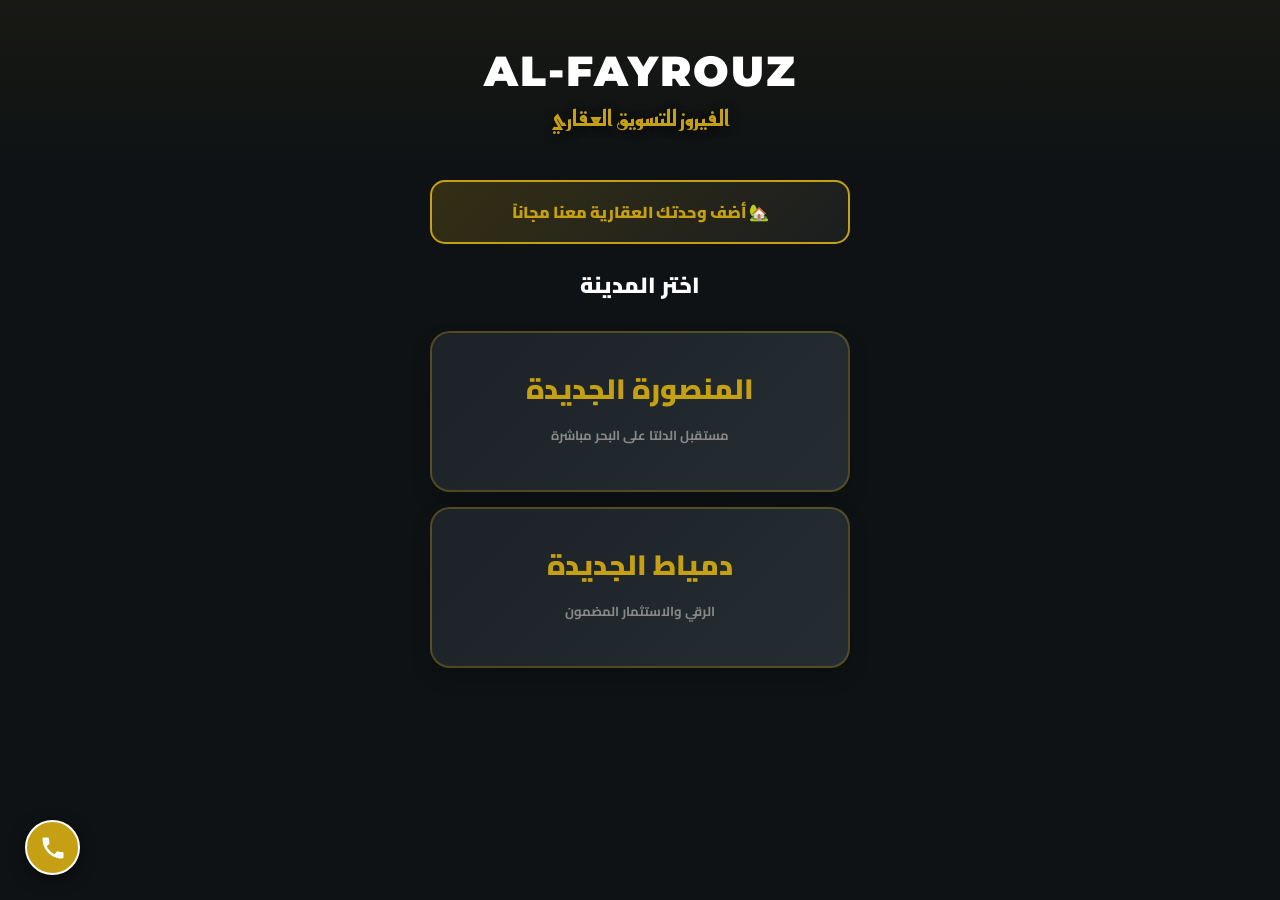
==== index.html @ 181fb978 "Update index.html" ====
<!DOCTYPE html>
<html dir="rtl">
<head>
    <script async src="https://www.googletagmanager.com/gtag/js?id=G-2KF82HSX13"></script>
    <script>
      window.dataLayer = window.dataLayer || [];
      function gtag(){dataLayer.push(arguments);}
      gtag('js', new Date());
      gtag('config', 'G-2KF82HSX13');
    </script>
    
    <meta charset="UTF-8">
    <meta name="viewport" content="width=device-width, initial-scale=1.0, maximum-scale=1.0, user-scalable=no, viewport-fit=cover">
    
    <title>الفيروز للتسويق العقاري | الموقع الرسمي لعقارات المنصورة الجديدة ودمياط الجديدة</title>
    <meta name="description" content="شركة الفيروز للتسويق العقاري - المرجع الأول لحجز وحدات جنة، سكن مصر، زاهية، وإسكان ساحلي. احصل على أفضل أسعار المتر وأنظمة التقسيط لعام 2026.">
    <meta name="keywords" content="الفيروز للعقارات, المنصورة الجديدة, دمياط الجديدة, شقق جنة, سكن مصر, فيلات زاهية, علي فراس الحميدان, عقارات مصر, استثمار عقاري">
    <meta name="author" content="علي فراس الحميدان">
    <link rel="canonical" href="https://al-fayrouz-realestate.com/">

    <meta property="og:title" content="الفيروز للتسويق العقاري - المنصورة الجديدة">
    <meta property="og:description" content="ابحث عن شقتك في جنة أو سكن مصر بأفضل الأسعار وأقل أوفر. تواصل معنا للمعاينة الفورية.">
    <meta property="og:url" content="https://al-fayrouz-realestate.com/">
    <meta property="og:image" content="https://al-fayrouz-realestate.com/logo.png">
    <meta property="og:image:width" content="1200">
    <meta property="og:image:height" content="630">
    <meta property="og:type" content="website">
    <meta name="twitter:card" content="summary_large_image">

    <script type="application/ld+json">
    {
      "@context": "https://schema.org",
      "@type": "RealEstateAgent",
      "name": "الفيروز للتسويق العقاري",
      "alternateName": "Al-Fayrouz Real Estate",
      "url": "https://al-fayrouz-realestate.com/",
      "logo": "https://al-fayrouz-realestate.com/logo.png",
      "telephone": "+201212229797",
      "priceRange": "EGP",
      "address": {
        "@type": "PostalAddress",
        "addressLocality": "المنصورة الجديدة",
        "addressCountry": "EG"
      },
      "founder": {
        "@type": "Person",
        "name": "علي فراس الحميدان"
      }
    }
    </script>

    <link href="https://fonts.googleapis.com/css2?family=Cairo:wght@700;800;900&family=Montserrat:wght@900&family=Reem+Kufi:wght@700&display=swap" rel="stylesheet">
    
    <style>
        :root { --primary: #00838f; --secondary: #c5a012; --bg-dark: #0f1214; --card-bg: #1c2226; --sold: #ff1100; --available: #39FF14; }
        * { box-sizing: border-box; -webkit-tap-highlight-color: transparent; outline: none; touch-action: pan-y; }
        html, body { overflow-x: hidden; width: 100%; height: 100%; margin: 0; padding: 0; position: fixed; }
        body { font-family: 'Cairo', sans-serif; color: #f0f0f0; background: var(--bg-dark); position: relative; overflow-y: auto; -webkit-overflow-scrolling: touch; }
        #loadingScreen { position: fixed; inset: 0; background: var(--bg-dark); z-index: 99999; display: flex; flex-direction: column; align-items: center; justify-content: center; }
        .loader-logo { font-family: 'Montserrat'; font-size: 35px; font-weight: 900; color: var(--secondary); animation: pulse-text 1.5s infinite ease-in-out; letter-spacing: 3px; }
        @keyframes pulse-text { 0%, 100% { opacity: 0.3; transform: scale(0.95); } 50% { opacity: 1; transform: scale(1.05); } }
        .modal-overlay { display: none; position: fixed; inset: 0; background: rgba(0,0,0,0.95); z-index: 50000; padding: 15px; backdrop-filter: blur(10px); align-items: center; justify-content: center; }
        .modal-box { background: var(--card-bg); border-radius: 25px; padding: 20px; border: 1px solid var(--secondary); max-width: 420px; width: 100%; max-height: 90vh; overflow-y: auto; position: relative; }
        .modal-box h3 { color: var(--secondary); text-align: center; margin-bottom: 20px; font-weight: 900; }
        .m-input, .m-select { width: 100%; padding: 12px; margin-bottom: 10px; border-radius: 10px; border: 1px solid #333; background: #000; color: #fff; font-family: 'Cairo'; font-size: 14px; text-align: right; }
        .grid-inputs { display: grid; grid-template-columns: 1fr 1fr; gap: 8px; }
        .btn-send-data { background: var(--secondary); color: #000; width: 100%; padding: 15px; border-radius: 12px; font-weight: 900; border: none; cursor: pointer; font-size: 16px; margin-top: 10px; transition: 0.3s; }
        .btn-send-data:disabled { background: #333; color: #666; cursor: not-allowed; opacity: 0.7; }
        #successState { display: none; text-align: center; padding: 20px; }
        .success-icon { font-size: 60px; margin-bottom: 15px; display: block; }
        .btn-home { background: #fff; color: #000; padding: 12px 25px; border-radius: 10px; text-decoration: none; display: inline-block; margin-top: 20px; font-weight: 900; }
        .add-unit-btn { background: linear-gradient(135deg, rgba(197, 160, 18, 0.2), rgba(255,255,255,0.05)); border: 2px solid var(--secondary); border-radius: 15px; padding: 15px; text-align: center; cursor: pointer; margin-bottom: 20px; font-weight: 900; color: var(--secondary); }
        .social-menu { position: fixed; bottom: 25px; left: 25px; z-index: 10000; display: flex; flex-direction: column-reverse; align-items: center; gap: 15px; }
        .social-btn { width: 55px; height: 55px; background: var(--secondary); border-radius: 50%; display: flex; align-items: center; justify-content: center; box-shadow: 0 4px 15px rgba(0,0,0,0.5); border: 2px solid #fff; cursor: pointer; transition: 0.3s; z-index: 10001; }
        .sub-menu { display: flex; flex-direction: column-reverse; gap: 12px; opacity: 0; visibility: hidden; transform: translateY(20px); transition: 0.4s cubic-bezier(0.175, 0.885, 0.32, 1.275); }
        .sub-menu.active { opacity: 1; visibility: visible; transform: translateY(0); }
        .sub-item { width: 48px; height: 48px; border-radius: 50%; display: flex; align-items: center; justify-content: center; box-shadow: 0 4px 10px rgba(0,0,0,0.4); text-decoration: none; border: 1.5px solid #fff; transition: 0.2s; }
        .bg-wa { background: #25D366; } .bg-call { background: #34b7f1; }
        .header-bar { padding: 50px 10px 30px; text-align: center; background: linear-gradient(to bottom, rgba(197, 160, 18, 0.05), transparent); }
        .company-name { font-family: 'Montserrat', sans-serif; font-size: 42px; font-weight: 900; color: #fff; margin: 0; text-transform: uppercase; letter-spacing: 2px; line-height: 1; }
        .company-subtitle { font-family: 'Reem Kufi', sans-serif; font-size: 22px; color: var(--secondary); font-weight: 700; margin-top: 10px; display: block; text-shadow: 0 2px 10px rgba(0,0,0,0.5); }
        .container { width: 100%; max-width: 450px; margin: auto; padding: 15px; }
        .section-title { font-size: 22px; color: #fff; font-weight: 900; text-align: center; margin-bottom: 25px; }
        .card-city { background: linear-gradient(135deg, #1c2226 0%, #252d33 100%); border-radius: 20px; padding: 30px 20px; text-align: center; border: 2px solid rgba(197, 160, 18, 0.3); cursor: pointer; margin-bottom: 15px; box-shadow: 0 10px 20px rgba(0,0,0,0.2); transition: 0.3s; }
        .card-city h3 { font-size: 28px; font-weight: 900; color: var(--secondary); margin: 0; }
        .card-city p { font-size: 13px; color: #888; margin-top: 8px; font-weight: 700; }
        .project-grid { display: grid; grid-template-columns: 1fr 1fr; gap: 12px; }
        .card-project { background: var(--card-bg); border-radius: 15px; padding: 25px 10px; text-align: center; border: 1px solid rgba(255,255,255,0.05); cursor: pointer; font-weight: 900; transition: 0.3s; display: flex; align-items: center; justify-content: center; min-height: 80px; }
        .apt-card { background: #1c2226; border-radius: 22px; margin-bottom: 25px; overflow: hidden; position: relative; }
        .is-available { border-right: 8px solid var(--available); box-shadow: 0 10px 30px rgba(0,0,0,0.3); }
        .is-sold { border-right: 15px solid var(--sold); opacity: 0.6; filter: grayscale(0.7); }
        .img-container { width: 100%; height: 220px; background: #000; overflow: hidden; }
        .img-container img { width: 100%; height: 100%; object-fit: cover; }
        .apt-content { padding: 20px; }
        .apt-title { font-size: 20px; font-weight: 900; color: #fff; margin-bottom: 5px; }
        .apt-location { font-size: 14px; color: var(--secondary); font-weight: 800; margin-bottom: 15px; display: block; }
        .apt-specs { display: grid; grid-template-columns: 1fr 1fr; gap: 8px; margin-bottom: 15px; }
        .spec-item { background: rgba(255,255,255,0.03); padding: 8px; border-radius: 10px; border: 1px solid rgba(255,255,255,0.05); }
        .spec-label { display: block; font-size: 10px; color: #777; font-weight: 700; margin-bottom: 2px; }
        .spec-value { display: block; font-size: 12px; color: #eee; font-weight: 800; }
        .price-box-container { background: rgba(0,0,0,0.2); padding: 12px; border-radius: 12px; margin-bottom: 15px; border: 1px solid rgba(197, 160, 18, 0.1); }
        .price-line { display: flex; justify-content: space-between; margin-bottom: 5px; align-items: center; }
        .pl-label { font-size: 12px; color: #aaa; font-weight: 700; }
        .pl-val { font-size: 14px; color: var(--secondary); font-weight: 900; }
        .btn-preview-neon { background: var(--available); color: #000; text-align: center; padding: 16px; border-radius: 15px; cursor: pointer; font-weight: 900; margin-top: 10px; display: flex; align-items: center; justify-content: center; gap: 10px; box-shadow: 0 5px 20px rgba(57, 255, 20, 0.4); border: none; width: 100%; font-size: 16px; text-decoration: none; }
        .hidden { display: none !important; }
        .units-counter { background: rgba(197, 160, 18, 0.1); color: var(--secondary); text-align: center; padding: 12px; border-radius: 12px; margin-bottom: 20px; font-size: 15px; font-weight: 900; border: 1px dashed var(--secondary); }
    </style>
</head>
<body oncontextmenu="return false;">
    <div id="loadingScreen"><div class="loader-logo">AL-FAYROUZ</div></div>

    <div id="addUnitModal" class="modal-overlay">
        <div class="modal-box">
            <div id="formContent">
                <h3>أضف وحدتك العقارية مجاناً ✨</h3>
                <form id="unitForm" oninput="validateForm()">
                    <select id="mCity" class="m-select" required onchange="updateMProjects()">
                        <option value="" disabled selected>اختر المدينة</option>
                        <option value="المنصورة الجديدة">المنصورة الجديدة</option>
                        <option value="دمياط الجديدة">دمياط الجديدة</option>
                    </select>
                    <select id="mProject" class="m-select" required onchange="updateSubZones()">
                        <option value="" disabled selected>اختر المشروع/المنطقة</option>
                    </select>
                    <select id="mZone" class="m-select hidden" required>
                        <option value="" disabled selected>اختر المنطقة/المرحلة</option>
                    </select>
                    <div class="grid-inputs">
                        <input type="text" id="mBld" class="m-input" placeholder="رقم العمارة" required>
                        <input type="text" id="mApt" class="m-input" placeholder="رقم الشقة" required>
                    </div>
                    <div class="grid-inputs">
                        <input type="text" id="mFloor" class="m-input" placeholder="الدور" required>
                        <input type="text" id="mView" class="m-input" placeholder="الاتجاه" required>
                    </div>
                    <div class="grid-inputs">
                        <input type="number" id="mSize" class="m-input" placeholder="المساحة (م²)" required>
                        <input type="tel" id="mPhone" class="m-input" placeholder="رقم الهاتف" required>
                    </div>
                    <select id="mPayType" class="m-select" required onchange="togglePayFields()">
                        <option value="" disabled selected>نظام السداد</option>
                        <option value="كاش">كاش</option>
                        <option value="أقساط">أقساط</option>
                    </select>
                    <div id="mCashSec" class="hidden"><input type="number" id="mTotalCash" class="m-input" placeholder="السعر المطلوب كاش"></div>
                    <div id="mInstallSec" class="hidden">
                        <div class="grid-inputs"><input type="number" id="mPaid" class="m-input" placeholder="المدفوع"><input type="number" id="mOver" class="m-input" placeholder="الأوفر"></div>
                        <input type="number" id="mPricePerMeter" class="m-input" placeholder="سعر المتر">
                        <div class="grid-inputs"><input type="number" id="mInstallValue" class="m-input" placeholder="دفعة التقسيط"><input type="number" id="mInstallYears" class="m-input" placeholder="عدد الأقساط"></div>
                        <input type="number" id="mYearsLeft" class="m-input" placeholder="متبقي كم قسط">
                    </div>
                    <button id="submitBtn" class="btn-send-data" disabled onclick="submitMUnit()">إرسال للمراجعة</button>
                    <div onclick="closeM()" style="color:#666; text-align:center; margin-top:15px; font-size:13px; cursor:pointer;">إلغاء</div>
                </form>
            </div>
            <div id="successState"><span class="success-icon">✅</span><h2 style="color:var(--available)">تم الإرسال بنجاح</h2><a href="javascript:location.reload()" class="btn-home">العودة للرئيسية</a></div>
        </div>
    </div>

    <div class="social-menu">
        <div class="social-btn" id="mainSocialBtn" onclick="toggleSocial()"><svg viewBox="0 0 24 24" style="fill:#fff; width:28px;"><path d="M20 15.5c-1.2 0-2.4-.2-3.6-.6-.3-.1-.7 0-1 .2l-2.2 2.2c-2.8-1.4-5.1-3.8-6.6-6.6l2.2-2.2c.3-.3.4-.7.2-1-.3-1.1-.5-2.3-.5-3.5 0-.6-.4-1-1-1H4c-.6 0-1 .4-1 1 0 9.4 7.6 17 17 17 .6 0 1-.4 1-1v-3.5c0-.6-.4-1-1-1z"/></svg></div>
        <div class="sub-menu" id="subSocialMenu">
            <a href="https://wa.me/201212229797" class="sub-item bg-wa" target="_blank"><svg viewBox="0 0 24 24"><path d="M17.472 14.382c-.297-.149-1.758-.867-2.03-.967-.273-.099-.471-.148-.67.15-.197.297-.767.966-.94 1.164-.173.199-.347.223-.644.075-.297-.15-1.255-.463-2.39-1.475-.883-.788-1.48-1.761-1.653-2.059-.173-.297-.018-.458.13-.606.134-.133.298-.347.446-.52.149-.174.198-.298.298-.497.099-.198.05-.371-.025-.52-.075-.149-.669-1.612-.916-2.207-.242-.579-.487-.5-.669-.51-.173-.008-.371-.01-.57-.01-.198 0-.52.074-.792.372-.272.297-1.04 1.016-1.04 2.479 0 1.462 1.065 2.875 1.213 3.074.149.198 2.096 3.2 5.077 4.487.709.306 1.262.489 1.694.625.712.227 1.36.195 1.871.118.571-.085 1.758-.719 2.006-1.413.248-.694.248-1.289.173-1.413-.074-.124-.272-.198-.57-.347m-5.421 7.403h-.004a9.87 9.87 0 01-5.031-1.378l-.361-.214-3.741.982.998-3.648-.235-.374a9.86 9.86 0 01-1.51-5.26c.001-5.45 4.436-9.884 9.888-9.884 2.64 0 5.122 1.03 6.988 2.898a9.825 9.825 0 012.893 6.994c-.003 5.45-4.437 9.884-9.885 9.884m8.413-18.297A11.815 11.815 0 0012.05 0C5.495 0 .16 5.335.157 11.892c0 2.096.547 4.142 1.588 5.945L.057 24l6.305-1.654a11.882 11.882 0 005.683 1.448h.005c6.554 0 11.89-5.335 11.893-11.893a11.821 11.821 0 00-3.48-8.413z"/></svg></a>
            <a href="tel:+201212229797" class="sub-item bg-call"><svg viewBox="0 0 24 24"><path d="M20 15.5c-1.2 0-2.4-.2-3.6-.6-.3-.1-.7 0-1 .2l-2.2 2.2c-2.8-1.4-5.1-3.8-6.6-6.6l2.2-2.2c.3-.3.4-.7.2-1-.3-1.1-.5-2.3-.5-3.5 0-.6-.4-1-1-1H4c-.6 0-1 .4-1 1 0 9.4 7.6 17 17 17 .6 0 1-.4 1-1v-3.5c0-.6-.4-1-1-1z"/></svg></a>
        </div>
    </div>

    <div class="header-bar"><h1 class="company-name">Al-Fayrouz</h1><span class="company-subtitle">الفيروز للتسويق العقاري</span></div>

    <div class="container">
        <div id="step1">
            <div class="add-unit-btn" onclick="openM()">🏡 أضف وحدتك العقارية معنا مجاناً</div>
            <h2 class="section-title">اختر المدينة</h2>
            <div class="card-city" onclick="goToStep2('المنصورة الجديدة')"><h3>المنصورة الجديدة</h3><p>مستقبل الدلتا على البحر مباشرة</p></div>
            <div class="card-city" onclick="goToStep2('دمياط الجديدة')"><h3>دمياط الجديدة</h3><p>الرقي والاستثمار المضمون</p></div>
        </div>
        <div id="step2" class="hidden"><button onclick="goBack(1)" style="background:#1c2226; border:1.5px solid #444; color:#fff; padding:10px 20px; border-radius:15px; font-weight:900; cursor:pointer; margin-bottom:20px;">رجوع</button><div id="projectButtons" class="project-grid"></div></div>
        <div id="step3" class="hidden"><button onclick="goBack(2)" style="background:#1c2226; border:1.5px solid #444; color:#fff; padding:10px 20px; border-radius:15px; font-weight:900; cursor:pointer; margin-bottom:20px;">رجوع</button><div id="unitCounter" class="units-counter"></div><div id="apartmentList"></div></div>
    </div>

    <script>
        const API_URL = "https://script.google.com/macros/s/AKfycbxQsS6y6NgU_HdYXZOKsiV7xyzh7EBvYWLUeOacsqf7ERu93gnVyiOnNDUxqG6UUzcA/exec";
        const CSV_URL = "https://docs.google.com/spreadsheets/d/e/2PACX-1vQWKx4v-nn6JEM3O4En9ELAAKvDxF-NyAnNLPS1c3dLk3Hqvx9MLK9mEfGRP0XTT33P9QC6SOLUt9jM/pub?output=csv";
        let allData = [];

        function toggleSocial() { const menu = document.getElementById('subSocialMenu'); const btn = document.getElementById('mainSocialBtn'); menu.classList.toggle('active'); btn.style.transform = menu.classList.contains('active') ? 'rotate(45deg)' : 'rotate(0deg)'; }
        function validateForm() { const form = document.getElementById('unitForm'); const btn = document.getElementById('submitBtn'); btn.disabled = !form.checkValidity(); }
        function openM() { document.getElementById('addUnitModal').style.display = 'flex'; document.getElementById('formContent').style.display = 'block'; document.getElementById('successState').style.display = 'none'; }
        function closeM() { document.getElementById('addUnitModal').style.display = 'none'; }

        function updateMProjects() {
            const city = document.getElementById('mCity').value, proj = document.getElementById('mProject'), zone = document.getElementById('mZone');
            proj.innerHTML = '<option value="" disabled selected>اختر المشروع/المنطقة</option>';
            zone.classList.add('hidden'); zone.required = false;
            let list = city === 'المنصورة الجديدة' ? ['جنة', 'سكن مصر', 'زاهية', 'إسكان ساحلي'] : ['جنة', 'سكن مصر', 'دار مصر', 'أهالي'];
            list.forEach(p => proj.innerHTML += `<option value="${p}">${p}</option>`);
            document.getElementById('mFloor').classList.remove('hidden'); document.getElementById('mFloor').required = true;
            document.getElementById('mBld').placeholder = "رقم العمارة"; document.getElementById('mApt').placeholder = "رقم الشقة";
            validateForm();
        }

        function updateSubZones() {
            const city = document.getElementById('mCity').value, proj = document.getElementById('mProject').value, zone = document.getElementById('mZone'), floorInput = document.getElementById('mFloor'), bldInput = document.getElementById('mBld'), aptInput = document.getElementById('mApt');
            zone.innerHTML = '<option value="" disabled selected>اختر المنطقة/المرحلة</option>';
            let showZone = false;
            bldInput.placeholder = "رقم العمارة"; aptInput.placeholder = "رقم الشقة";
            floorInput.classList.remove('hidden'); floorInput.required = true;

            if (city === 'المنصورة الجديدة') {
                if (proj === 'جنة' || proj === 'سكن مصر') { for(let i=1; i<=6; i++) zone.innerHTML += `<option value="منطقة ${i}">منطقة ${i}</option>`; showZone = true; } 
                else if (proj === 'زاهية') { for(let i=1; i<=4; i++) zone.innerHTML += `<option value="المرحلة ${i}">المرحلة ${i}</option>`; showZone = true; floorInput.classList.add('hidden'); floorInput.required = false; bldInput.placeholder = "رقم المنطقة"; aptInput.placeholder = "رقم الفيلا"; }
            } else if (city === 'دمياط الجديدة') { 
                if (proj === 'جنة' || proj === 'سكن مصر' || proj === 'دار مصر') { for(let i=1; i<=3; i++) zone.innerHTML += `<option value="منطقة ${i}">منطقة ${i}</option>`; showZone = true; } 
            }
            if(showZone) { zone.classList.remove('hidden'); zone.required = true; } else { zone.classList.add('hidden'); zone.required = false; }
            validateForm();
        }

        function togglePayFields() { const type = document.getElementById('mPayType').value; document.getElementById('mCashSec').className = type === 'كاش' ? '' : 'hidden'; document.getElementById('mInstallSec').className = type === 'أقساط' ? '' : 'hidden'; validateForm(); }

        async function submitMUnit() {
            const btn = document.getElementById('submitBtn'); btn.disabled = true; btn.innerText = "جاري الإرسال...";
            let finalPaid = document.getElementById('mPayType').value === 'كاش' ? document.getElementById('mTotalCash').value : document.getElementById('mPaid').value;
            let fullProject = document.getElementById('mProject').value;
            if(!document.getElementById('mZone').classList.contains('hidden')) fullProject += " - " + document.getElementById('mZone').value;
            const data = { action: "addUnit", city: document.getElementById('mCity').value, project: fullProject, bld: document.getElementById('mBld').value, apt: document.getElementById('mApt').value, floor: document.getElementById('mFloor').value || "أرضي", view: document.getElementById('mView').value, paid: finalPaid || 0, over: document.getElementById('mOver').value || 0, status: "تحت المراجعة", size: document.getElementById('mSize').value || 0, pricePerMeter: document.getElementById('mPricePerMeter').value || 0, installYears: document.getElementById('mInstallYears').value || 0, installValue: document.getElementById('mInstallValue').value || 0, yearsLeft: document.getElementById('mYearsLeft').value || 0, phone: document.getElementById('mPhone').value };
            try { await fetch(API_URL, { method: 'POST', mode: 'no-cors', body: JSON.stringify(data) }); showSuccess(); } catch(e) { showSuccess(); }
        }

        function showSuccess() { document.getElementById('formContent').style.display = 'none'; document.getElementById('successState').style.display = 'block'; }

        async function fetchD() {
            const cached = localStorage.getItem('fayrouz_cache');
            if (cached) { allData = JSON.parse(cached); document.getElementById('loadingScreen').style.display = 'none'; if(window.currentKw) render(window.currentKw); }
            try {
                const response = await fetch(`${CSV_URL}&cb=${Date.now()}`);
                const text = await response.text();
                const newData = text.split('\n').map(row => row.split(',')).slice(1);
                allData = newData;
                localStorage.setItem('fayrouz_cache', JSON.stringify(allData));
                if(window.currentKw) render(window.currentKw);
                document.getElementById('loadingScreen').style.display = 'none';
            } catch(e) { document.getElementById('loadingScreen').style.display = 'none'; }
        }

        function render(kw) {
            window.currentKw = kw; const list = document.getElementById('apartmentList');
            if(allData.length === 0) { list.innerHTML = '<div style="text-align:center; padding:50px; color:#888;">جاري تحميل الوحدات...</div>'; return; }
            
            let filtered = allData.filter(r => {
                if(!r[0]) return false;
                let cityMatch = (r[0]||"").toString().trim() === window.curCity;
                let projMatch = (r[1]||"").toString().includes(kw);
                let status = (r[11]||"").toString().trim();
                return cityMatch && projMatch && status !== "تحت المراجعة" && status !== "لم تعرض بعد";
            });

            // --- التعديل الجراحي للترتيب هنا ---
            filtered.sort((a, b) => {
                let statusA = (a[11]||"").toString().trim().includes("تم البيع") ? 1 : 0;
                let statusB = (b[11]||"").toString().trim().includes("تم البيع") ? 1 : 0;
                
                // أولاً: دفع المباع للآخر (المباع قيمته 1 والمتاح 0)
                if (statusA !== statusB) return statusA - statusB;

                // ثانياً: إذا كان الاثنان متاحين، رتب بالأرخص (المدفوع + الأوفر)
                let cashA = (parseFloat(a[6]) || 0) + (parseFloat(a[7]) || 0);
                let cashB = (parseFloat(b[6]) || 0) + (parseFloat(b[7]) || 0);
                return cashA - cashB;
            });

            document.getElementById('unitCounter').innerText = `متاح ${filtered.filter(r => !(r[11]||"").toString().includes("تم البيع")).length} وحدة حالياً`;
            let h = '';
            filtered.forEach(r => {
                let sold = (r[11]||"").toString().trim().includes("تم البيع"), 
                img = (r[12] && r[12].includes('drive')) ? `https://drive.google.com/thumbnail?sz=1000&id=${r[12].split('id=')[1]}` : r[12];
                const fmt = (v) => {
                    let val = (v||"").toString().replace(/[^0-9.]/g, '');
                    let num = parseFloat(val);
                    return isNaN(num) ? '0' : num.toLocaleString();
                };

                let paid = parseFloat(r[6]) || 0, over = parseFloat(r[7]) || 0, cashNow = paid + over;
                let pricePerMeter = r[8] || '--', totalValue = r[15] || '0';
                let yearsCount = (r[9]||"").toString().trim();
                let displayYears = (yearsCount === "0" || yearsCount === "") ? "حدد سنوات تقسيط بنفسك" : yearsCount + " سنوات";
                let instPayment = r[10] || '--';
                
                let myAdminPhone = '201212229797'; 
                
                let bldLabel = "عمارة", aptLabel = "شقة";
                if(r[1].includes("زاهية")) { bldLabel = "منطقة"; aptLabel = "فيلا"; }
                else if(r[1].includes("تجارية")) { bldLabel = "مبنى"; aptLabel = "محل/مكتب"; }

                let waMsg = `طلب معاينة عقار:%0Aالمدينة: ${window.curCity}%0Aالمشروع: ${r[1]}%0A${bldLabel}: ${r[2]}%0A${aptLabel}: ${r[3]}%0Aالدور: ${r[4]}%0Aالاتجاه: ${r[5]}%0Aالمساحة: ${r[13]} م²%0Aالمطلوب كاش: ${fmt(cashNow)} ج.م`;

                h += `<div class="apt-card ${sold ? 'is-sold' : 'is-available'}">
                    ${img ? `<div class="img-container"><img src="${img}" loading="lazy"></div>` : ''}
                    <div class="apt-content">
                        <span class="apt-location">${r[1] || '---'}</span>
                        <div class="apt-title">${bldLabel} ${r[2] || '--'} • ${aptLabel} ${r[3] || '--'}</div>
                        <div class="apt-specs">
                            <div class="spec-item"><span class="spec-label">الدور</span><span class="spec-value">${r[4]||'--'}</span></div>
                            <div class="spec-item"><span class="spec-label">الاتجاه</span><span class="spec-value">${r[5]||'--'}</span></div>
                            <div class="spec-item"><span class="spec-label">المساحة</span><span class="spec-value">${r[13]||'--'} م²</span></div>
                            <div class="spec-item"><span class="spec-label">السعر الكلي</span><span class="spec-value">${fmt(totalValue)} ج.م</span></div>
                            
                            <div class="spec-item"><span class="spec-label">سعر المتر</span><span class="spec-value">${fmt(pricePerMeter)} ج.م</span></div>
                            <div class="spec-item"><span class="spec-label">سنوات التقسيط</span><span class="spec-value">${displayYears}</span></div>
                            <div class="spec-item" style="grid-column: span 2;"><span class="spec-label">دفعة التقسيط</span><span class="spec-value">${fmt(instPayment)} ج.م</span></div>
                        </div>
                        <div class="price-box-container">
                            <div class="price-line"><span class="pl-label">المدفوع:</span><span class="pl-val" style="color:#eee">${fmt(paid)} ج.م</span></div>
                            <div class="price-line"><span class="pl-label">الأوفر:</span><span class="pl-val" style="color:#ef5350">+ ${fmt(over)} ج.م</span></div>
                            
                            <div style="margin-top:15px; background:rgba(57,255,20,0.1); padding:15px; border-radius:12px; border:2px solid var(--available); text-align:center;">
                                <div style="color:var(--available); font-weight:900; font-size:15px;">المطلوب كاش حالياً</div>
                                <div style="color:#fff; font-size:24px; font-weight:900;">${fmt(cashNow)} ج.م</div>
                            </div>
                        </div>
                        ${sold ? '<div style="text-align:center; color:var(--sold); font-weight:900; font-size:24px;">تـم التعاقـد</div>' : 
                        `<a href="https://wa.me/${myAdminPhone}?text=${waMsg}" class="btn-preview-neon">طلب معاينة</a>`}
                    </div>
                </div>`;
            });
            list.innerHTML = h || '<div style="text-align:center; padding:50px; color:#888;">لا توجد وحدات متاحة حالياً</div>';
        }

        function goToStep2(c) { window.curCity = c; switchStep('step2'); let projects = c === 'المنصورة الجديدة' ? ['جنة', 'سكن مصر', 'زاهية', 'إسكان ساحلي', 'تجارية وإدارية'] : ['جنة', 'سكن مصر', 'دار مصر', 'أهالي', 'تجارية وإدارية']; let html = ''; projects.forEach(p => html += `<div class="card-project" onclick="showU('${p}')">${p}</div>`); document.getElementById('projectButtons').innerHTML = html; }
        function showU(kw) { switchStep('step3'); render(kw); }
        function switchStep(id) { ['step1','step2','step3'].forEach(s => document.getElementById(s).classList.add('hidden')); document.getElementById(id).classList.remove('hidden'); window.scrollTo(0,0); }
        function goBack(s) { switchStep('step' + s); }
        window.onload = fetchD;
    </script>
</body>
</html>
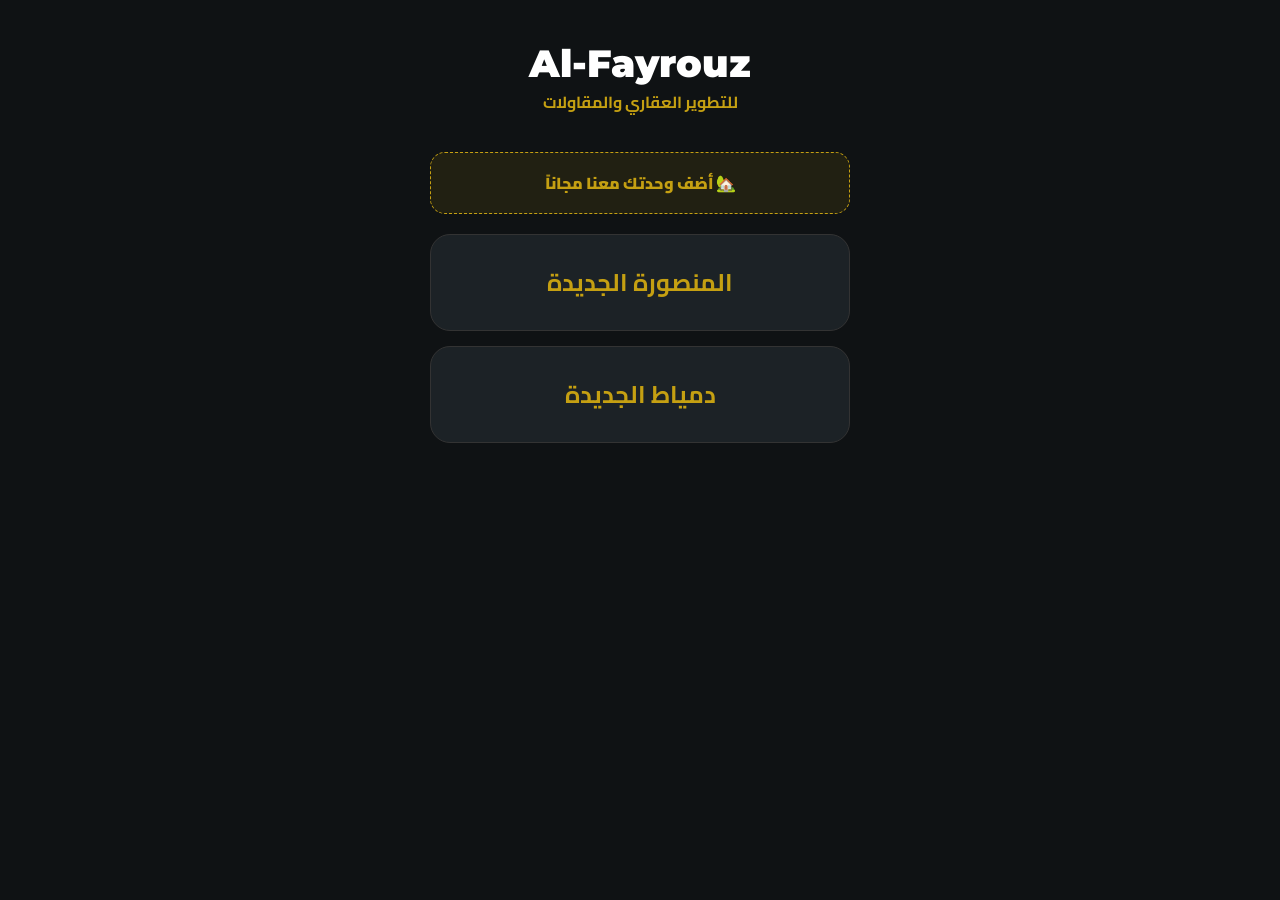
==== commit f1c8e17e: "Update index.html" ====
--- a/index.html
+++ b/index.html
@@ -12,119 +12,55 @@
     <meta charset="UTF-8">
     <meta name="viewport" content="width=device-width, initial-scale=1.0, maximum-scale=1.0, user-scalable=no, viewport-fit=cover">
     
-    <title>الفيروز للتسويق العقاري | الموقع الرسمي لعقارات المنصورة الجديدة ودمياط الجديدة</title>
-    <meta name="description" content="شركة الفيروز للتسويق العقاري - المرجع الأول لحجز وحدات جنة، سكن مصر، زاهية، وإسكان ساحلي. احصل على أفضل أسعار المتر وأنظمة التقسيط لعام 2026.">
-    <meta name="keywords" content="الفيروز للعقارات, المنصورة الجديدة, دمياط الجديدة, شقق جنة, سكن مصر, فيلات زاهية, علي فراس الحميدان, عقارات مصر, استثمار عقاري">
-    <meta name="author" content="علي فراس الحميدان">
-    <link rel="canonical" href="https://al-fayrouz-realestate.com/">
-
-    <meta property="og:title" content="الفيروز للتسويق العقاري - المنصورة الجديدة">
-    <meta property="og:description" content="ابحث عن شقتك في جنة أو سكن مصر بأفضل الأسعار وأقل أوفر. تواصل معنا للمعاينة الفورية.">
-    <meta property="og:url" content="https://al-fayrouz-realestate.com/">
-    <meta property="og:image" content="https://al-fayrouz-realestate.com/logo.png">
-    <meta property="og:image:width" content="1200">
-    <meta property="og:image:height" content="630">
-    <meta property="og:type" content="website">
-    <meta name="twitter:card" content="summary_large_image">
-
-    <script type="application/ld+json">
-    {
-      "@context": "https://schema.org",
-      "@type": "RealEstateAgent",
-      "name": "الفيروز للتسويق العقاري",
-      "alternateName": "Al-Fayrouz Real Estate",
-      "url": "https://al-fayrouz-realestate.com/",
-      "logo": "https://al-fayrouz-realestate.com/logo.png",
-      "telephone": "+201212229797",
-      "priceRange": "EGP",
-      "address": {
-        "@type": "PostalAddress",
-        "addressLocality": "المنصورة الجديدة",
-        "addressCountry": "EG"
-      },
-      "founder": {
-        "@type": "Person",
-        "name": "علي فراس الحميدان"
-      }
-    }
-    </script>
-
-    <link href="https://fonts.googleapis.com/css2?family=Cairo:wght@700;800;900&family=Montserrat:wght@900&family=Reem+Kufi:wght@700&display=swap" rel="stylesheet">
+    <title>الفيروز للتسويق العقاري | المنصورة الجديدة ودمياط الجديدة</title>
+    <link href="https://fonts.googleapis.com/css2?family=Cairo:wght@700;800;900&family=Montserrat:wght@900&display=swap" rel="stylesheet">
     
     <style>
-        :root { --primary: #00838f; --secondary: #c5a012; --bg-dark: #0f1214; --card-bg: #1c2226; --sold: #ff1100; --available: #39FF14; }
-        * { box-sizing: border-box; -webkit-tap-highlight-color: transparent; outline: none; touch-action: pan-y; }
-        html, body { overflow-x: hidden; width: 100%; height: 100%; margin: 0; padding: 0; position: fixed; }
-        body { font-family: 'Cairo', sans-serif; color: #f0f0f0; background: var(--bg-dark); position: relative; overflow-y: auto; -webkit-overflow-scrolling: touch; }
-        #loadingScreen { position: fixed; inset: 0; background: var(--bg-dark); z-index: 99999; display: flex; flex-direction: column; align-items: center; justify-content: center; }
-        .loader-logo { font-family: 'Montserrat'; font-size: 35px; font-weight: 900; color: var(--secondary); animation: pulse-text 1.5s infinite ease-in-out; letter-spacing: 3px; }
-        @keyframes pulse-text { 0%, 100% { opacity: 0.3; transform: scale(0.95); } 50% { opacity: 1; transform: scale(1.05); } }
-        .modal-overlay { display: none; position: fixed; inset: 0; background: rgba(0,0,0,0.95); z-index: 50000; padding: 15px; backdrop-filter: blur(10px); align-items: center; justify-content: center; }
-        .modal-box { background: var(--card-bg); border-radius: 25px; padding: 20px; border: 1px solid var(--secondary); max-width: 420px; width: 100%; max-height: 90vh; overflow-y: auto; position: relative; }
-        .modal-box h3 { color: var(--secondary); text-align: center; margin-bottom: 20px; font-weight: 900; }
-        .m-input, .m-select { width: 100%; padding: 12px; margin-bottom: 10px; border-radius: 10px; border: 1px solid #333; background: #000; color: #fff; font-family: 'Cairo'; font-size: 14px; text-align: right; }
-        .grid-inputs { display: grid; grid-template-columns: 1fr 1fr; gap: 8px; }
-        .btn-send-data { background: var(--secondary); color: #000; width: 100%; padding: 15px; border-radius: 12px; font-weight: 900; border: none; cursor: pointer; font-size: 16px; margin-top: 10px; transition: 0.3s; }
-        .btn-send-data:disabled { background: #333; color: #666; cursor: not-allowed; opacity: 0.7; }
-        #successState { display: none; text-align: center; padding: 20px; }
-        .success-icon { font-size: 60px; margin-bottom: 15px; display: block; }
-        .btn-home { background: #fff; color: #000; padding: 12px 25px; border-radius: 10px; text-decoration: none; display: inline-block; margin-top: 20px; font-weight: 900; }
-        .add-unit-btn { background: linear-gradient(135deg, rgba(197, 160, 18, 0.2), rgba(255,255,255,0.05)); border: 2px solid var(--secondary); border-radius: 15px; padding: 15px; text-align: center; cursor: pointer; margin-bottom: 20px; font-weight: 900; color: var(--secondary); }
-        .social-menu { position: fixed; bottom: 25px; left: 25px; z-index: 10000; display: flex; flex-direction: column-reverse; align-items: center; gap: 15px; }
-        .social-btn { width: 55px; height: 55px; background: var(--secondary); border-radius: 50%; display: flex; align-items: center; justify-content: center; box-shadow: 0 4px 15px rgba(0,0,0,0.5); border: 2px solid #fff; cursor: pointer; transition: 0.3s; z-index: 10001; }
-        .sub-menu { display: flex; flex-direction: column-reverse; gap: 12px; opacity: 0; visibility: hidden; transform: translateY(20px); transition: 0.4s cubic-bezier(0.175, 0.885, 0.32, 1.275); }
-        .sub-menu.active { opacity: 1; visibility: visible; transform: translateY(0); }
-        .sub-item { width: 48px; height: 48px; border-radius: 50%; display: flex; align-items: center; justify-content: center; box-shadow: 0 4px 10px rgba(0,0,0,0.4); text-decoration: none; border: 1.5px solid #fff; transition: 0.2s; }
-        .bg-wa { background: #25D366; } .bg-call { background: #34b7f1; }
-        .header-bar { padding: 50px 10px 30px; text-align: center; background: linear-gradient(to bottom, rgba(197, 160, 18, 0.05), transparent); }
-        .company-name { font-family: 'Montserrat', sans-serif; font-size: 42px; font-weight: 900; color: #fff; margin: 0; text-transform: uppercase; letter-spacing: 2px; line-height: 1; }
-        .company-subtitle { font-family: 'Reem Kufi', sans-serif; font-size: 22px; color: var(--secondary); font-weight: 700; margin-top: 10px; display: block; text-shadow: 0 2px 10px rgba(0,0,0,0.5); }
-        .container { width: 100%; max-width: 450px; margin: auto; padding: 15px; }
-        .section-title { font-size: 22px; color: #fff; font-weight: 900; text-align: center; margin-bottom: 25px; }
-        .card-city { background: linear-gradient(135deg, #1c2226 0%, #252d33 100%); border-radius: 20px; padding: 30px 20px; text-align: center; border: 2px solid rgba(197, 160, 18, 0.3); cursor: pointer; margin-bottom: 15px; box-shadow: 0 10px 20px rgba(0,0,0,0.2); transition: 0.3s; }
-        .card-city h3 { font-size: 28px; font-weight: 900; color: var(--secondary); margin: 0; }
-        .card-city p { font-size: 13px; color: #888; margin-top: 8px; font-weight: 700; }
-        .project-grid { display: grid; grid-template-columns: 1fr 1fr; gap: 12px; }
-        .card-project { background: var(--card-bg); border-radius: 15px; padding: 25px 10px; text-align: center; border: 1px solid rgba(255,255,255,0.05); cursor: pointer; font-weight: 900; transition: 0.3s; display: flex; align-items: center; justify-content: center; min-height: 80px; }
-        .apt-card { background: #1c2226; border-radius: 22px; margin-bottom: 25px; overflow: hidden; position: relative; }
-        .is-available { border-right: 8px solid var(--available); box-shadow: 0 10px 30px rgba(0,0,0,0.3); }
-        .is-sold { border-right: 15px solid var(--sold); opacity: 0.6; filter: grayscale(0.7); }
-        .img-container { width: 100%; height: 220px; background: #000; overflow: hidden; }
-        .img-container img { width: 100%; height: 100%; object-fit: cover; }
-        .apt-content { padding: 20px; }
-        .apt-title { font-size: 20px; font-weight: 900; color: #fff; margin-bottom: 5px; }
-        .apt-location { font-size: 14px; color: var(--secondary); font-weight: 800; margin-bottom: 15px; display: block; }
-        .apt-specs { display: grid; grid-template-columns: 1fr 1fr; gap: 8px; margin-bottom: 15px; }
-        .spec-item { background: rgba(255,255,255,0.03); padding: 8px; border-radius: 10px; border: 1px solid rgba(255,255,255,0.05); }
-        .spec-label { display: block; font-size: 10px; color: #777; font-weight: 700; margin-bottom: 2px; }
-        .spec-value { display: block; font-size: 12px; color: #eee; font-weight: 800; }
-        .price-box-container { background: rgba(0,0,0,0.2); padding: 12px; border-radius: 12px; margin-bottom: 15px; border: 1px solid rgba(197, 160, 18, 0.1); }
-        .price-line { display: flex; justify-content: space-between; margin-bottom: 5px; align-items: center; }
-        .pl-label { font-size: 12px; color: #aaa; font-weight: 700; }
-        .pl-val { font-size: 14px; color: var(--secondary); font-weight: 900; }
-        .btn-preview-neon { background: var(--available); color: #000; text-align: center; padding: 16px; border-radius: 15px; cursor: pointer; font-weight: 900; margin-top: 10px; display: flex; align-items: center; justify-content: center; gap: 10px; box-shadow: 0 5px 20px rgba(57, 255, 20, 0.4); border: none; width: 100%; font-size: 16px; text-decoration: none; }
+        :root { --primary: #00838f; --secondary: #c5a012; --bg-dark: #0f1214; --card-bg: #1c2226; --available: #39FF14; }
+        * { box-sizing: border-box; -webkit-tap-highlight-color: transparent; outline: none; }
+        body { font-family: 'Cairo', sans-serif; color: #f0f0f0; background: var(--bg-dark); margin: 0; padding: 0; overflow-x: hidden; }
+        #loadingScreen { position: fixed; inset: 0; background: var(--bg-dark); z-index: 99999; display: flex; align-items: center; justify-content: center; }
+        .loader-logo { font-family: 'Montserrat'; font-size: 30px; font-weight: 900; color: var(--secondary); animation: pulse 1.5s infinite; }
+        @keyframes pulse { 0%, 100% { opacity: 0.4; transform: scale(0.9); } 50% { opacity: 1; transform: scale(1); } }
+        
+        .modal-overlay { display: none; position: fixed; inset: 0; background: rgba(0,0,0,0.9); z-index: 50000; padding: 15px; backdrop-filter: blur(10px); align-items: center; justify-content: center; }
+        .modal-box { background: var(--card-bg); border-radius: 25px; padding: 20px; border: 1px solid var(--secondary); max-width: 420px; width: 100%; max-height: 90vh; overflow-y: auto; }
+        .m-input, .m-select { width: 100%; padding: 12px; margin-bottom: 12px; border-radius: 12px; border: 1px solid #333; background: #000; color: #fff; font-family: 'Cairo'; font-size: 14px; }
+        .grid-inputs { display: grid; grid-template-columns: 1fr 1fr; gap: 10px; }
+        .btn-send-data { background: var(--secondary); color: #000; width: 100%; padding: 15px; border-radius: 15px; font-weight: 900; border: none; cursor: pointer; font-size: 16px; margin-top: 10px; }
+        .btn-send-data:disabled { background: #222; color: #555; cursor: not-allowed; }
+        
+        #successState { display: none; text-align: center; padding: 40px 10px; }
+        .conf-circle { width: 70px; height: 70px; background: rgba(57, 255, 20, 0.1); border: 2px solid var(--available); border-radius: 50%; display: flex; align-items: center; justify-content: center; margin: 0 auto 20px; animation: bounce 1s ease; }
+        @keyframes bounce { 0%, 20%, 50%, 80%, 100% {transform: translateY(0);} 40% {transform: translateY(-15px);} 60% {transform: translateY(-7px);} }
+        .btn-home { background: #fff; color: #000; padding: 12px 25px; border-radius: 12px; text-decoration: none; display: inline-block; margin-top: 20px; font-weight: 900; }
+        
+        .header-bar { padding: 40px 10px 20px; text-align: center; }
+        .company-name { font-family: 'Montserrat'; font-size: 38px; font-weight: 900; color: #fff; margin: 0; }
+        .company-subtitle { color: var(--secondary); font-weight: 700; }
+        .container { max-width: 450px; margin: auto; padding: 15px; }
+        .card-city { background: #1c2226; border-radius: 20px; padding: 25px; text-align: center; border: 1px solid #333; margin-bottom: 15px; cursor: pointer; }
+        .card-city h3 { color: var(--secondary); margin: 0; font-size: 24px; }
+        .project-grid { display: grid; grid-template-columns: 1fr 1fr; gap: 10px; }
+        .card-project { background: #1c2226; padding: 20px; border-radius: 15px; text-align: center; border: 1px solid #333; cursor: pointer; font-weight: 800; }
         .hidden { display: none !important; }
-        .units-counter { background: rgba(197, 160, 18, 0.1); color: var(--secondary); text-align: center; padding: 12px; border-radius: 12px; margin-bottom: 20px; font-size: 15px; font-weight: 900; border: 1px dashed var(--secondary); }
     </style>
 </head>
-<body oncontextmenu="return false;">
+<body>
     <div id="loadingScreen"><div class="loader-logo">AL-FAYROUZ</div></div>
 
     <div id="addUnitModal" class="modal-overlay">
         <div class="modal-box">
             <div id="formContent">
-                <h3>أضف وحدتك العقارية مجاناً ✨</h3>
-                <form id="unitForm" oninput="validateForm()">
+                <h3 style="text-align:center; color:var(--secondary);">إضافة وحدة جديدة</h3>
+                <form id="unitForm">
                     <select id="mCity" class="m-select" required onchange="updateMProjects()">
                         <option value="" disabled selected>اختر المدينة</option>
                         <option value="المنصورة الجديدة">المنصورة الجديدة</option>
                         <option value="دمياط الجديدة">دمياط الجديدة</option>
                     </select>
-                    <select id="mProject" class="m-select" required onchange="updateSubZones()">
-                        <option value="" disabled selected>اختر المشروع/المنطقة</option>
-                    </select>
-                    <select id="mZone" class="m-select hidden" required>
-                        <option value="" disabled selected>اختر المنطقة/المرحلة</option>
+                    <select id="mProject" class="m-select" required>
+                        <option value="" disabled selected>اختر المشروع</option>
                     </select>
                     <div class="grid-inputs">
                         <input type="text" id="mBld" class="m-input" placeholder="رقم العمارة" required>
@@ -143,195 +79,146 @@
                         <option value="كاش">كاش</option>
                         <option value="أقساط">أقساط</option>
                     </select>
-                    <div id="mCashSec" class="hidden"><input type="number" id="mTotalCash" class="m-input" placeholder="السعر المطلوب كاش"></div>
+
+                    <div id="mCashSec" class="hidden">
+                        <input type="number" id="mTotalCash" class="m-input" placeholder="السعر المطلوب كاش">
+                    </div>
+
                     <div id="mInstallSec" class="hidden">
-                        <div class="grid-inputs"><input type="number" id="mPaid" class="m-input" placeholder="المدفوع"><input type="number" id="mOver" class="m-input" placeholder="الأوفر"></div>
-                        <input type="number" id="mPricePerMeter" class="m-input" placeholder="سعر المتر">
-                        <div class="grid-inputs"><input type="number" id="mInstallValue" class="m-input" placeholder="دفعة التقسيط"><input type="number" id="mInstallYears" class="m-input" placeholder="عدد الأقساط"></div>
-                        <input type="number" id="mYearsLeft" class="m-input" placeholder="متبقي كم قسط">
-                    </div>
-                    <button id="submitBtn" class="btn-send-data" disabled onclick="submitMUnit()">إرسال للمراجعة</button>
-                    <div onclick="closeM()" style="color:#666; text-align:center; margin-top:15px; font-size:13px; cursor:pointer;">إلغاء</div>
+                        <div class="grid-inputs">
+                            <input type="number" id="mPaid" class="m-input" placeholder="المدفوع">
+                            <input type="number" id="mOver" class="m-input" placeholder="الأوفر">
+                        </div>
+                        <div class="grid-inputs">
+                            <input type="number" id="mInstallValue" class="m-input" placeholder="قيمة القسط">
+                            <input type="number" id="mInstallYears" class="m-input" placeholder="سنوات التقسيط">
+                        </div>
+                    </div>
+
+                    <button type="button" id="submitBtn" class="btn-send-data" disabled onclick="submitMUnit()">إرسال للمراجعة</button>
+                    <div onclick="closeM()" style="color:#666; text-align:center; margin-top:15px; cursor:pointer;">إلغاء</div>
                 </form>
             </div>
-            <div id="successState"><span class="success-icon">✅</span><h2 style="color:var(--available)">تم الإرسال بنجاح</h2><a href="javascript:location.reload()" class="btn-home">العودة للرئيسية</a></div>
+
+            <div id="successState">
+                <div class="conf-circle"><span style="font-size:30px;">✅</span></div>
+                <h2 style="color:var(--available);">تم الإرسال بنجاح</h2>
+                <p style="color:#888;">سيتم مراجعة الوحدة ونشرها خلال دقائق</p>
+                <a href="javascript:location.reload()" class="btn-home">حسناً</a>
+            </div>
         </div>
     </div>
 
-    <div class="social-menu">
-        <div class="social-btn" id="mainSocialBtn" onclick="toggleSocial()"><svg viewBox="0 0 24 24" style="fill:#fff; width:28px;"><path d="M20 15.5c-1.2 0-2.4-.2-3.6-.6-.3-.1-.7 0-1 .2l-2.2 2.2c-2.8-1.4-5.1-3.8-6.6-6.6l2.2-2.2c.3-.3.4-.7.2-1-.3-1.1-.5-2.3-.5-3.5 0-.6-.4-1-1-1H4c-.6 0-1 .4-1 1 0 9.4 7.6 17 17 17 .6 0 1-.4 1-1v-3.5c0-.6-.4-1-1-1z"/></svg></div>
-        <div class="sub-menu" id="subSocialMenu">
-            <a href="https://wa.me/201212229797" class="sub-item bg-wa" target="_blank"><svg viewBox="0 0 24 24"><path d="M17.472 14.382c-.297-.149-1.758-.867-2.03-.967-.273-.099-.471-.148-.67.15-.197.297-.767.966-.94 1.164-.173.199-.347.223-.644.075-.297-.15-1.255-.463-2.39-1.475-.883-.788-1.48-1.761-1.653-2.059-.173-.297-.018-.458.13-.606.134-.133.298-.347.446-.52.149-.174.198-.298.298-.497.099-.198.05-.371-.025-.52-.075-.149-.669-1.612-.916-2.207-.242-.579-.487-.5-.669-.51-.173-.008-.371-.01-.57-.01-.198 0-.52.074-.792.372-.272.297-1.04 1.016-1.04 2.479 0 1.462 1.065 2.875 1.213 3.074.149.198 2.096 3.2 5.077 4.487.709.306 1.262.489 1.694.625.712.227 1.36.195 1.871.118.571-.085 1.758-.719 2.006-1.413.248-.694.248-1.289.173-1.413-.074-.124-.272-.198-.57-.347m-5.421 7.403h-.004a9.87 9.87 0 01-5.031-1.378l-.361-.214-3.741.982.998-3.648-.235-.374a9.86 9.86 0 01-1.51-5.26c.001-5.45 4.436-9.884 9.888-9.884 2.64 0 5.122 1.03 6.988 2.898a9.825 9.825 0 012.893 6.994c-.003 5.45-4.437 9.884-9.885 9.884m8.413-18.297A11.815 11.815 0 0012.05 0C5.495 0 .16 5.335.157 11.892c0 2.096.547 4.142 1.588 5.945L.057 24l6.305-1.654a11.882 11.882 0 005.683 1.448h.005c6.554 0 11.89-5.335 11.893-11.893a11.821 11.821 0 00-3.48-8.413z"/></svg></a>
-            <a href="tel:+201212229797" class="sub-item bg-call"><svg viewBox="0 0 24 24"><path d="M20 15.5c-1.2 0-2.4-.2-3.6-.6-.3-.1-.7 0-1 .2l-2.2 2.2c-2.8-1.4-5.1-3.8-6.6-6.6l2.2-2.2c.3-.3.4-.7.2-1-.3-1.1-.5-2.3-.5-3.5 0-.6-.4-1-1-1H4c-.6 0-1 .4-1 1 0 9.4 7.6 17 17 17 .6 0 1-.4 1-1v-3.5c0-.6-.4-1-1-1z"/></svg></a>
-        </div>
+    <div class="header-bar">
+        <h1 class="company-name">Al-Fayrouz</h1>
+        <div class="company-subtitle">للتطوير العقاري والمقاولات</div>
     </div>
-
-    <div class="header-bar"><h1 class="company-name">Al-Fayrouz</h1><span class="company-subtitle">الفيروز للتسويق العقاري</span></div>
 
     <div class="container">
         <div id="step1">
-            <div class="add-unit-btn" onclick="openM()">🏡 أضف وحدتك العقارية معنا مجاناً</div>
-            <h2 class="section-title">اختر المدينة</h2>
-            <div class="card-city" onclick="goToStep2('المنصورة الجديدة')"><h3>المنصورة الجديدة</h3><p>مستقبل الدلتا على البحر مباشرة</p></div>
-            <div class="card-city" onclick="goToStep2('دمياط الجديدة')"><h3>دمياط الجديدة</h3><p>الرقي والاستثمار المضمون</p></div>
-        </div>
-        <div id="step2" class="hidden"><button onclick="goBack(1)" style="background:#1c2226; border:1.5px solid #444; color:#fff; padding:10px 20px; border-radius:15px; font-weight:900; cursor:pointer; margin-bottom:20px;">رجوع</button><div id="projectButtons" class="project-grid"></div></div>
-        <div id="step3" class="hidden"><button onclick="goBack(2)" style="background:#1c2226; border:1.5px solid #444; color:#fff; padding:10px 20px; border-radius:15px; font-weight:900; cursor:pointer; margin-bottom:20px;">رجوع</button><div id="unitCounter" class="units-counter"></div><div id="apartmentList"></div></div>
+            <div onclick="openM()" style="background:rgba(197, 160, 18, 0.1); border:1px dashed var(--secondary); padding:15px; border-radius:15px; text-align:center; color:var(--secondary); font-weight:900; margin-bottom:20px; cursor:pointer;">🏡 أضف وحدتك معنا مجاناً</div>
+            <div class="card-city" onclick="goToStep2('المنصورة الجديدة')"><h3>المنصورة الجديدة</h3></div>
+            <div class="card-city" onclick="goToStep2('دمياط الجديدة')"><h3>دمياط الجديدة</h3></div>
+        </div>
+        <div id="step2" class="hidden">
+            <button onclick="goBack(1)" style="color:#fff; background:none; border:1px solid #444; padding:8px 20px; border-radius:10px; margin-bottom:15px;">رجوع</button>
+            <div id="projectButtons" class="project-grid"></div>
+        </div>
+        <div id="step3" class="hidden">
+            <button onclick="goBack(2)" style="color:#fff; background:none; border:1px solid #444; padding:8px 20px; border-radius:10px; margin-bottom:15px;">رجوع</button>
+            <div id="apartmentList"></div>
+        </div>
     </div>
 
     <script>
         const API_URL = "https://script.google.com/macros/s/AKfycbxQsS6y6NgU_HdYXZOKsiV7xyzh7EBvYWLUeOacsqf7ERu93gnVyiOnNDUxqG6UUzcA/exec";
-        const CSV_URL = "https://docs.google.com/spreadsheets/d/e/2PACX-1vQWKx4v-nn6JEM3O4En9ELAAKvDxF-NyAnNLPS1c3dLk3Hqvx9MLK9mEfGRP0XTT33P9QC6SOLUt9jM/pub?output=csv";
-        let allData = [];
-
-        function toggleSocial() { const menu = document.getElementById('subSocialMenu'); const btn = document.getElementById('mainSocialBtn'); menu.classList.toggle('active'); btn.style.transform = menu.classList.contains('active') ? 'rotate(45deg)' : 'rotate(0deg)'; }
-        function validateForm() { const form = document.getElementById('unitForm'); const btn = document.getElementById('submitBtn'); btn.disabled = !form.checkValidity(); }
-        function openM() { document.getElementById('addUnitModal').style.display = 'flex'; document.getElementById('formContent').style.display = 'block'; document.getElementById('successState').style.display = 'none'; }
+        
+        function openM() { document.getElementById('addUnitModal').style.display = 'flex'; }
         function closeM() { document.getElementById('addUnitModal').style.display = 'none'; }
 
+        // التحقق من البيانات لفتح زر الإرسال
+        function validate() {
+            const city = document.getElementById('mCity').value;
+            const project = document.getElementById('mProject').value;
+            const bld = document.getElementById('mBld').value;
+            const apt = document.getElementById('mApt').value;
+            const phone = document.getElementById('mPhone').value;
+            const size = document.getElementById('mSize').value;
+            const payType = document.getElementById('mPayType').value;
+            
+            let isCommonValid = city && project && bld && apt && phone && size && payType;
+            let isPayValid = false;
+
+            if (payType === 'كاش') {
+                isPayValid = document.getElementById('mTotalCash').value !== "";
+            } else if (payType === 'أقساط') {
+                isPayValid = document.getElementById('mPaid').value !== "" && 
+                             document.getElementById('mOver').value !== "" && 
+                             document.getElementById('mInstallValue').value !== "" && 
+                             document.getElementById('mInstallYears').value !== "";
+            }
+
+            document.getElementById('submitBtn').disabled = !(isCommonValid && isPayValid);
+        }
+
+        // ربط الـ validate بكل المدخلات
+        document.querySelectorAll('.m-input, .m-select').forEach(el => {
+            el.addEventListener('input', validate);
+        });
+
         function updateMProjects() {
-            const city = document.getElementById('mCity').value, proj = document.getElementById('mProject'), zone = document.getElementById('mZone');
-            proj.innerHTML = '<option value="" disabled selected>اختر المشروع/المنطقة</option>';
-            zone.classList.add('hidden'); zone.required = false;
+            const city = document.getElementById('mCity').value, proj = document.getElementById('mProject');
+            proj.innerHTML = '<option value="" disabled selected>اختر المشروع</option>';
             let list = city === 'المنصورة الجديدة' ? ['جنة', 'سكن مصر', 'زاهية', 'إسكان ساحلي'] : ['جنة', 'سكن مصر', 'دار مصر', 'أهالي'];
             list.forEach(p => proj.innerHTML += `<option value="${p}">${p}</option>`);
-            document.getElementById('mFloor').classList.remove('hidden'); document.getElementById('mFloor').required = true;
-            document.getElementById('mBld').placeholder = "رقم العمارة"; document.getElementById('mApt').placeholder = "رقم الشقة";
-            validateForm();
-        }
-
-        function updateSubZones() {
-            const city = document.getElementById('mCity').value, proj = document.getElementById('mProject').value, zone = document.getElementById('mZone'), floorInput = document.getElementById('mFloor'), bldInput = document.getElementById('mBld'), aptInput = document.getElementById('mApt');
-            zone.innerHTML = '<option value="" disabled selected>اختر المنطقة/المرحلة</option>';
-            let showZone = false;
-            bldInput.placeholder = "رقم العمارة"; aptInput.placeholder = "رقم الشقة";
-            floorInput.classList.remove('hidden'); floorInput.required = true;
-
-            if (city === 'المنصورة الجديدة') {
-                if (proj === 'جنة' || proj === 'سكن مصر') { for(let i=1; i<=6; i++) zone.innerHTML += `<option value="منطقة ${i}">منطقة ${i}</option>`; showZone = true; } 
-                else if (proj === 'زاهية') { for(let i=1; i<=4; i++) zone.innerHTML += `<option value="المرحلة ${i}">المرحلة ${i}</option>`; showZone = true; floorInput.classList.add('hidden'); floorInput.required = false; bldInput.placeholder = "رقم المنطقة"; aptInput.placeholder = "رقم الفيلا"; }
-            } else if (city === 'دمياط الجديدة') { 
-                if (proj === 'جنة' || proj === 'سكن مصر' || proj === 'دار مصر') { for(let i=1; i<=3; i++) zone.innerHTML += `<option value="منطقة ${i}">منطقة ${i}</option>`; showZone = true; } 
-            }
-            if(showZone) { zone.classList.remove('hidden'); zone.required = true; } else { zone.classList.add('hidden'); zone.required = false; }
-            validateForm();
-        }
-
-        function togglePayFields() { const type = document.getElementById('mPayType').value; document.getElementById('mCashSec').className = type === 'كاش' ? '' : 'hidden'; document.getElementById('mInstallSec').className = type === 'أقساط' ? '' : 'hidden'; validateForm(); }
+        }
+
+        function togglePayFields() {
+            const type = document.getElementById('mPayType').value;
+            document.getElementById('mCashSec').classList.toggle('hidden', type !== 'كاش');
+            document.getElementById('mInstallSec').classList.toggle('hidden', type !== 'أقساط');
+            validate();
+        }
 
         async function submitMUnit() {
-            const btn = document.getElementById('submitBtn'); btn.disabled = true; btn.innerText = "جاري الإرسال...";
-            let finalPaid = document.getElementById('mPayType').value === 'كاش' ? document.getElementById('mTotalCash').value : document.getElementById('mPaid').value;
-            let fullProject = document.getElementById('mProject').value;
-            if(!document.getElementById('mZone').classList.contains('hidden')) fullProject += " - " + document.getElementById('mZone').value;
-            const data = { action: "addUnit", city: document.getElementById('mCity').value, project: fullProject, bld: document.getElementById('mBld').value, apt: document.getElementById('mApt').value, floor: document.getElementById('mFloor').value || "أرضي", view: document.getElementById('mView').value, paid: finalPaid || 0, over: document.getElementById('mOver').value || 0, status: "تحت المراجعة", size: document.getElementById('mSize').value || 0, pricePerMeter: document.getElementById('mPricePerMeter').value || 0, installYears: document.getElementById('mInstallYears').value || 0, installValue: document.getElementById('mInstallValue').value || 0, yearsLeft: document.getElementById('mYearsLeft').value || 0, phone: document.getElementById('mPhone').value };
-            try { await fetch(API_URL, { method: 'POST', mode: 'no-cors', body: JSON.stringify(data) }); showSuccess(); } catch(e) { showSuccess(); }
-        }
-
-        function showSuccess() { document.getElementById('formContent').style.display = 'none'; document.getElementById('successState').style.display = 'block'; }
-
-        async function fetchD() {
-            const cached = localStorage.getItem('fayrouz_cache');
-            if (cached) { allData = JSON.parse(cached); document.getElementById('loadingScreen').style.display = 'none'; if(window.currentKw) render(window.currentKw); }
+            const btn = document.getElementById('submitBtn');
+            btn.disabled = true;
+            btn.innerText = "جاري الإرسال...";
+            
+            // تحويل فوري لصفحة النجاح لتحسين تجربة المستخدم
+            document.getElementById('formContent').style.display = 'none';
+            document.getElementById('successState').style.display = 'block';
+
+            const data = {
+                action: "addUnit",
+                city: document.getElementById('mCity').value,
+                project: document.getElementById('mProject').value,
+                bld: document.getElementById('mBld').value,
+                apt: document.getElementById('mApt').value,
+                phone: document.getElementById('mPhone').value,
+                payType: document.getElementById('mPayType').value,
+                cash: document.getElementById('mTotalCash').value,
+                paid: document.getElementById('mPaid').value,
+                over: document.getElementById('mOver').value,
+                years: document.getElementById('mInstallYears').value,
+                instVal: document.getElementById('mInstallValue').value
+            };
+
             try {
-                const response = await fetch(`${CSV_URL}&cb=${Date.now()}`);
-                const text = await response.text();
-                const newData = text.split('\n').map(row => row.split(',')).slice(1);
-                allData = newData;
-                localStorage.setItem('fayrouz_cache', JSON.stringify(allData));
-                if(window.currentKw) render(window.currentKw);
-                document.getElementById('loadingScreen').style.display = 'none';
-            } catch(e) { document.getElementById('loadingScreen').style.display = 'none'; }
-        }
-
-        function render(kw) {
-            window.currentKw = kw; const list = document.getElementById('apartmentList');
-            if(allData.length === 0) { list.innerHTML = '<div style="text-align:center; padding:50px; color:#888;">جاري تحميل الوحدات...</div>'; return; }
-            
-            let filtered = allData.filter(r => {
-                if(!r[0]) return false;
-                let cityMatch = (r[0]||"").toString().trim() === window.curCity;
-                let projMatch = (r[1]||"").toString().includes(kw);
-                let status = (r[11]||"").toString().trim();
-                return cityMatch && projMatch && status !== "تحت المراجعة" && status !== "لم تعرض بعد";
-            });
-
-            // --- التعديل الجراحي للترتيب هنا ---
-            filtered.sort((a, b) => {
-                let statusA = (a[11]||"").toString().trim().includes("تم البيع") ? 1 : 0;
-                let statusB = (b[11]||"").toString().trim().includes("تم البيع") ? 1 : 0;
-                
-                // أولاً: دفع المباع للآخر (المباع قيمته 1 والمتاح 0)
-                if (statusA !== statusB) return statusA - statusB;
-
-                // ثانياً: إذا كان الاثنان متاحين، رتب بالأرخص (المدفوع + الأوفر)
-                let cashA = (parseFloat(a[6]) || 0) + (parseFloat(a[7]) || 0);
-                let cashB = (parseFloat(b[6]) || 0) + (parseFloat(b[7]) || 0);
-                return cashA - cashB;
-            });
-
-            document.getElementById('unitCounter').innerText = `متاح ${filtered.filter(r => !(r[11]||"").toString().includes("تم البيع")).length} وحدة حالياً`;
-            let h = '';
-            filtered.forEach(r => {
-                let sold = (r[11]||"").toString().trim().includes("تم البيع"), 
-                img = (r[12] && r[12].includes('drive')) ? `https://drive.google.com/thumbnail?sz=1000&id=${r[12].split('id=')[1]}` : r[12];
-                const fmt = (v) => {
-                    let val = (v||"").toString().replace(/[^0-9.]/g, '');
-                    let num = parseFloat(val);
-                    return isNaN(num) ? '0' : num.toLocaleString();
-                };
-
-                let paid = parseFloat(r[6]) || 0, over = parseFloat(r[7]) || 0, cashNow = paid + over;
-                let pricePerMeter = r[8] || '--', totalValue = r[15] || '0';
-                let yearsCount = (r[9]||"").toString().trim();
-                let displayYears = (yearsCount === "0" || yearsCount === "") ? "حدد سنوات تقسيط بنفسك" : yearsCount + " سنوات";
-                let instPayment = r[10] || '--';
-                
-                let myAdminPhone = '201212229797'; 
-                
-                let bldLabel = "عمارة", aptLabel = "شقة";
-                if(r[1].includes("زاهية")) { bldLabel = "منطقة"; aptLabel = "فيلا"; }
-                else if(r[1].includes("تجارية")) { bldLabel = "مبنى"; aptLabel = "محل/مكتب"; }
-
-                let waMsg = `طلب معاينة عقار:%0Aالمدينة: ${window.curCity}%0Aالمشروع: ${r[1]}%0A${bldLabel}: ${r[2]}%0A${aptLabel}: ${r[3]}%0Aالدور: ${r[4]}%0Aالاتجاه: ${r[5]}%0Aالمساحة: ${r[13]} م²%0Aالمطلوب كاش: ${fmt(cashNow)} ج.م`;
-
-                h += `<div class="apt-card ${sold ? 'is-sold' : 'is-available'}">
-                    ${img ? `<div class="img-container"><img src="${img}" loading="lazy"></div>` : ''}
-                    <div class="apt-content">
-                        <span class="apt-location">${r[1] || '---'}</span>
-                        <div class="apt-title">${bldLabel} ${r[2] || '--'} • ${aptLabel} ${r[3] || '--'}</div>
-                        <div class="apt-specs">
-                            <div class="spec-item"><span class="spec-label">الدور</span><span class="spec-value">${r[4]||'--'}</span></div>
-                            <div class="spec-item"><span class="spec-label">الاتجاه</span><span class="spec-value">${r[5]||'--'}</span></div>
-                            <div class="spec-item"><span class="spec-label">المساحة</span><span class="spec-value">${r[13]||'--'} م²</span></div>
-                            <div class="spec-item"><span class="spec-label">السعر الكلي</span><span class="spec-value">${fmt(totalValue)} ج.م</span></div>
-                            
-                            <div class="spec-item"><span class="spec-label">سعر المتر</span><span class="spec-value">${fmt(pricePerMeter)} ج.م</span></div>
-                            <div class="spec-item"><span class="spec-label">سنوات التقسيط</span><span class="spec-value">${displayYears}</span></div>
-                            <div class="spec-item" style="grid-column: span 2;"><span class="spec-label">دفعة التقسيط</span><span class="spec-value">${fmt(instPayment)} ج.م</span></div>
-                        </div>
-                        <div class="price-box-container">
-                            <div class="price-line"><span class="pl-label">المدفوع:</span><span class="pl-val" style="color:#eee">${fmt(paid)} ج.م</span></div>
-                            <div class="price-line"><span class="pl-label">الأوفر:</span><span class="pl-val" style="color:#ef5350">+ ${fmt(over)} ج.م</span></div>
-                            
-                            <div style="margin-top:15px; background:rgba(57,255,20,0.1); padding:15px; border-radius:12px; border:2px solid var(--available); text-align:center;">
-                                <div style="color:var(--available); font-weight:900; font-size:15px;">المطلوب كاش حالياً</div>
-                                <div style="color:#fff; font-size:24px; font-weight:900;">${fmt(cashNow)} ج.م</div>
-                            </div>
-                        </div>
-                        ${sold ? '<div style="text-align:center; color:var(--sold); font-weight:900; font-size:24px;">تـم التعاقـد</div>' : 
-                        `<a href="https://wa.me/${myAdminPhone}?text=${waMsg}" class="btn-preview-neon">طلب معاينة</a>`}
-                    </div>
-                </div>`;
-            });
-            list.innerHTML = h || '<div style="text-align:center; padding:50px; color:#888;">لا توجد وحدات متاحة حالياً</div>';
-        }
-
-        function goToStep2(c) { window.curCity = c; switchStep('step2'); let projects = c === 'المنصورة الجديدة' ? ['جنة', 'سكن مصر', 'زاهية', 'إسكان ساحلي', 'تجارية وإدارية'] : ['جنة', 'سكن مصر', 'دار مصر', 'أهالي', 'تجارية وإدارية']; let html = ''; projects.forEach(p => html += `<div class="card-project" onclick="showU('${p}')">${p}</div>`); document.getElementById('projectButtons').innerHTML = html; }
-        function showU(kw) { switchStep('step3'); render(kw); }
-        function switchStep(id) { ['step1','step2','step3'].forEach(s => document.getElementById(s).classList.add('hidden')); document.getElementById(id).classList.remove('hidden'); window.scrollTo(0,0); }
-        function goBack(s) { switchStep('step' + s); }
-        window.onload = fetchD;
+                fetch(API_URL, { method: 'POST', mode: 'no-cors', body: JSON.stringify(data) });
+            } catch(e) { console.log("Sent"); }
+        }
+
+        function goToStep2(c) { window.curCity = c; document.getElementById('step1').classList.add('hidden'); document.getElementById('step2').classList.remove('hidden'); updateStep2Buttons(); }
+        function updateStep2Buttons() {
+            let projects = window.curCity === 'المنصورة الجديدة' ? ['جنة', 'سكن مصر', 'زاهية'] : ['جنة', 'سكن مصر', 'دار مصر'];
+            let h = ''; projects.forEach(p => h += `<div class="card-project" onclick="alert('سيتم عرض الوحدات قريباً')">${p}</div>`);
+            document.getElementById('projectButtons').innerHTML = h;
+        }
+        function goBack(s) { document.getElementById('step2').classList.add('hidden'); document.getElementById('step3').classList.add('hidden'); document.getElementById('step'+s).classList.remove('hidden'); }
+        
+        window.onload = () => { document.getElementById('loadingScreen').style.display = 'none'; };
     </script>
 </body>
 </html>
+
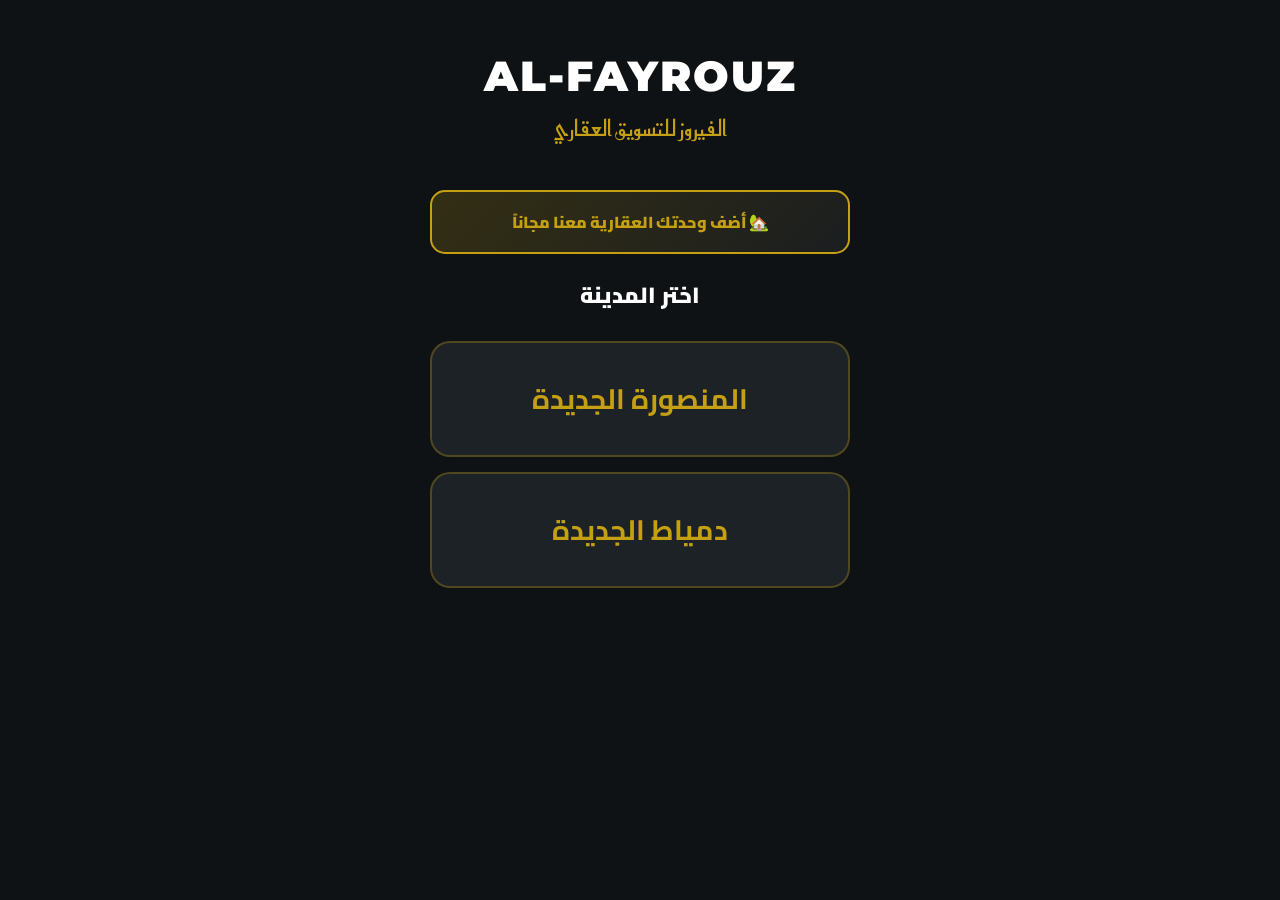
==== commit 0fd1867e: "Update index.html" ====
--- a/index.html
+++ b/index.html
@@ -12,159 +12,170 @@
     <meta charset="UTF-8">
     <meta name="viewport" content="width=device-width, initial-scale=1.0, maximum-scale=1.0, user-scalable=no, viewport-fit=cover">
     
-    <title>الفيروز للتسويق العقاري | المنصورة الجديدة ودمياط الجديدة</title>
-    <link href="https://fonts.googleapis.com/css2?family=Cairo:wght@700;800;900&family=Montserrat:wght@900&display=swap" rel="stylesheet">
+    <title>الفيروز للتسويق العقاري | الموقع الرسمي لعقارات المنصورة الجديدة ودمياط الجديدة</title>
+    <meta name="description" content="شركة الفيروز للتسويق العقاري - المرجع الأول لحجز وحدات جنة، سكن مصر، زاهية، وإسكان ساحلي. احصل على أفضل أسعار المتر وأنظمة التقسيط لعام 2026.">
+    <meta name="keywords" content="الفيروز للعقارات, المنصورة الجديدة, دمياط الجديدة, شقق جنة, سكن مصر, فيلات زاهية, علي فراس الحميدان, عقارات مصر, استثمار عقاري">
+    <meta name="author" content="علي فراس الحميدان">
+    <link rel="canonical" href="https://al-fayrouz-realestate.com/">
+
+    <link href="https://fonts.googleapis.com/css2?family=Cairo:wght@700;800;900&family=Montserrat:wght@900&family=Reem+Kufi:wght@700&display=swap" rel="stylesheet">
     
     <style>
-        :root { --primary: #00838f; --secondary: #c5a012; --bg-dark: #0f1214; --card-bg: #1c2226; --available: #39FF14; }
-        * { box-sizing: border-box; -webkit-tap-highlight-color: transparent; outline: none; }
-        body { font-family: 'Cairo', sans-serif; color: #f0f0f0; background: var(--bg-dark); margin: 0; padding: 0; overflow-x: hidden; }
-        #loadingScreen { position: fixed; inset: 0; background: var(--bg-dark); z-index: 99999; display: flex; align-items: center; justify-content: center; }
-        .loader-logo { font-family: 'Montserrat'; font-size: 30px; font-weight: 900; color: var(--secondary); animation: pulse 1.5s infinite; }
-        @keyframes pulse { 0%, 100% { opacity: 0.4; transform: scale(0.9); } 50% { opacity: 1; transform: scale(1); } }
-        
-        .modal-overlay { display: none; position: fixed; inset: 0; background: rgba(0,0,0,0.9); z-index: 50000; padding: 15px; backdrop-filter: blur(10px); align-items: center; justify-content: center; }
-        .modal-box { background: var(--card-bg); border-radius: 25px; padding: 20px; border: 1px solid var(--secondary); max-width: 420px; width: 100%; max-height: 90vh; overflow-y: auto; }
-        .m-input, .m-select { width: 100%; padding: 12px; margin-bottom: 12px; border-radius: 12px; border: 1px solid #333; background: #000; color: #fff; font-family: 'Cairo'; font-size: 14px; }
-        .grid-inputs { display: grid; grid-template-columns: 1fr 1fr; gap: 10px; }
-        .btn-send-data { background: var(--secondary); color: #000; width: 100%; padding: 15px; border-radius: 15px; font-weight: 900; border: none; cursor: pointer; font-size: 16px; margin-top: 10px; }
-        .btn-send-data:disabled { background: #222; color: #555; cursor: not-allowed; }
-        
-        #successState { display: none; text-align: center; padding: 40px 10px; }
-        .conf-circle { width: 70px; height: 70px; background: rgba(57, 255, 20, 0.1); border: 2px solid var(--available); border-radius: 50%; display: flex; align-items: center; justify-content: center; margin: 0 auto 20px; animation: bounce 1s ease; }
-        @keyframes bounce { 0%, 20%, 50%, 80%, 100% {transform: translateY(0);} 40% {transform: translateY(-15px);} 60% {transform: translateY(-7px);} }
-        .btn-home { background: #fff; color: #000; padding: 12px 25px; border-radius: 12px; text-decoration: none; display: inline-block; margin-top: 20px; font-weight: 900; }
-        
-        .header-bar { padding: 40px 10px 20px; text-align: center; }
-        .company-name { font-family: 'Montserrat'; font-size: 38px; font-weight: 900; color: #fff; margin: 0; }
-        .company-subtitle { color: var(--secondary); font-weight: 700; }
-        .container { max-width: 450px; margin: auto; padding: 15px; }
-        .card-city { background: #1c2226; border-radius: 20px; padding: 25px; text-align: center; border: 1px solid #333; margin-bottom: 15px; cursor: pointer; }
-        .card-city h3 { color: var(--secondary); margin: 0; font-size: 24px; }
-        .project-grid { display: grid; grid-template-columns: 1fr 1fr; gap: 10px; }
-        .card-project { background: #1c2226; padding: 20px; border-radius: 15px; text-align: center; border: 1px solid #333; cursor: pointer; font-weight: 800; }
+        :root { --primary: #00838f; --secondary: #c5a012; --bg-dark: #0f1214; --card-bg: #1c2226; --sold: #ff1100; --available: #39FF14; }
+        * { box-sizing: border-box; -webkit-tap-highlight-color: transparent; outline: none; touch-action: pan-y; }
+        html, body { overflow-x: hidden; width: 100%; height: 100%; margin: 0; padding: 0; position: fixed; }
+        body { font-family: 'Cairo', sans-serif; color: #f0f0f0; background: var(--bg-dark); position: relative; overflow-y: auto; -webkit-overflow-scrolling: touch; }
+        #loadingScreen { position: fixed; inset: 0; background: var(--bg-dark); z-index: 99999; display: flex; flex-direction: column; align-items: center; justify-content: center; }
+        .loader-logo { font-family: 'Montserrat'; font-size: 35px; font-weight: 900; color: var(--secondary); animation: pulse-text 1.5s infinite ease-in-out; letter-spacing: 3px; }
+        @keyframes pulse-text { 0%, 100% { opacity: 0.3; transform: scale(0.95); } 50% { opacity: 1; transform: scale(1.05); } }
+        .modal-overlay { display: none; position: fixed; inset: 0; background: rgba(0,0,0,0.95); z-index: 50000; padding: 15px; backdrop-filter: blur(10px); align-items: center; justify-content: center; }
+        .modal-box { background: var(--card-bg); border-radius: 25px; padding: 20px; border: 1px solid var(--secondary); max-width: 420px; width: 100%; max-height: 90vh; overflow-y: auto; position: relative; }
+        .modal-box h3 { color: var(--secondary); text-align: center; margin-bottom: 20px; font-weight: 900; }
+        .m-input, .m-select { width: 100%; padding: 12px; margin-bottom: 10px; border-radius: 10px; border: 1px solid #333; background: #000; color: #fff; font-family: 'Cairo'; font-size: 14px; text-align: right; }
+        .grid-inputs { display: grid; grid-template-columns: 1fr 1fr; gap: 8px; }
+        .btn-send-data { background: var(--secondary); color: #000; width: 100%; padding: 15px; border-radius: 12px; font-weight: 900; border: none; cursor: pointer; font-size: 16px; margin-top: 10px; transition: 0.3s; }
+        .btn-send-data:disabled { background: #333; color: #666; cursor: not-allowed; opacity: 0.7; }
+        #successState { display: none; text-align: center; padding: 30px 10px; animation: fadeIn 0.5s ease; }
+        @keyframes fadeIn { from { opacity: 0; transform: translateY(10px); } to { opacity: 1; transform: translateY(0); } }
+        .conf-circle { width: 80px; height: 80px; background: rgba(57, 255, 20, 0.1); border: 2px solid var(--available); border-radius: 50%; display: flex; align-items: center; justify-content: center; margin: 0 auto 20px; position: relative; }
+        .conf-circle::after { content: ''; position: absolute; inset: -5px; border: 1px solid var(--available); border-radius: 50%; animation: pulse-text 1.5s infinite; opacity: 0.5; }
+        .success-icon { font-size: 35px; }
+        .btn-home { background: #fff; color: #000; padding: 12px 25px; border-radius: 10px; text-decoration: none; display: inline-block; margin-top: 25px; font-weight: 900; box-shadow: 0 4px 15px rgba(255,255,255,0.2); }
+        .add-unit-btn { background: linear-gradient(135deg, rgba(197, 160, 18, 0.2), rgba(255,255,255,0.05)); border: 2px solid var(--secondary); border-radius: 15px; padding: 15px; text-align: center; cursor: pointer; margin-bottom: 20px; font-weight: 900; color: var(--secondary); }
+        .header-bar { padding: 50px 10px 30px; text-align: center; }
+        .company-name { font-family: 'Montserrat', sans-serif; font-size: 42px; font-weight: 900; color: #fff; margin: 0; text-transform: uppercase; letter-spacing: 2px; }
+        .company-subtitle { font-family: 'Reem Kufi', sans-serif; font-size: 22px; color: var(--secondary); margin-top: 10px; display: block; }
+        .container { width: 100%; max-width: 450px; margin: auto; padding: 15px; }
+        .section-title { font-size: 22px; color: #fff; font-weight: 900; text-align: center; margin-bottom: 25px; }
+        .card-city { background: #1c2226; border-radius: 20px; padding: 30px 20px; text-align: center; border: 2px solid rgba(197, 160, 18, 0.3); cursor: pointer; margin-bottom: 15px; }
+        .card-city h3 { font-size: 28px; color: var(--secondary); margin: 0; }
+        .project-grid { display: grid; grid-template-columns: 1fr 1fr; gap: 12px; }
+        .card-project { background: var(--card-bg); border-radius: 15px; padding: 25px 10px; text-align: center; border: 1px solid rgba(255,255,255,0.05); cursor: pointer; font-weight: 900; min-height: 80px; display: flex; align-items: center; justify-content: center; }
+        .apt-card { background: #1c2226; border-radius: 22px; margin-bottom: 25px; overflow: hidden; border-right: 8px solid var(--available); }
+        .img-container { width: 100%; height: 220px; background: #000; }
+        .img-container img { width: 100%; height: 100%; object-fit: cover; }
+        .apt-content { padding: 20px; }
+        .apt-title { font-size: 20px; font-weight: 900; color: #fff; }
+        .apt-location { font-size: 14px; color: var(--secondary); font-weight: 800; display: block; margin-bottom: 15px; }
+        .apt-specs { display: grid; grid-template-columns: 1fr 1fr; gap: 8px; margin-bottom: 15px; }
+        .spec-item { background: rgba(255,255,255,0.03); padding: 8px; border-radius: 10px; border: 1px solid rgba(255,255,255,0.05); }
+        .spec-label { display: block; font-size: 10px; color: #777; }
+        .spec-value { display: block; font-size: 12px; color: #eee; font-weight: 800; }
+        .price-box-container { background: rgba(0,0,0,0.2); padding: 12px; border-radius: 12px; margin-bottom: 15px; border: 1px solid rgba(197, 160, 18, 0.1); }
+        .price-line { display: flex; justify-content: space-between; margin-bottom: 5px; }
+        .pl-label { font-size: 12px; color: #aaa; }
+        .pl-val { font-size: 14px; color: var(--secondary); font-weight: 900; }
+        .btn-preview-neon { background: var(--available); color: #000; text-align: center; padding: 16px; border-radius: 15px; cursor: pointer; font-weight: 900; display: flex; align-items: center; justify-content: center; width: 100%; text-decoration: none; }
         .hidden { display: none !important; }
+        .units-counter { background: rgba(197, 160, 18, 0.1); color: var(--secondary); text-align: center; padding: 12px; border-radius: 12px; margin-bottom: 20px; font-weight: 900; border: 1px dashed var(--secondary); }
     </style>
 </head>
-<body>
+<body oncontextmenu="return false;">
     <div id="loadingScreen"><div class="loader-logo">AL-FAYROUZ</div></div>
 
     <div id="addUnitModal" class="modal-overlay">
         <div class="modal-box">
             <div id="formContent">
-                <h3 style="text-align:center; color:var(--secondary);">إضافة وحدة جديدة</h3>
+                <h3>أضف وحدتك العقارية مجاناً ✨</h3>
                 <form id="unitForm">
-                    <select id="mCity" class="m-select" required onchange="updateMProjects()">
+                    <select id="mCity" class="m-select" required onchange="updateMProjects(); validateForm();">
                         <option value="" disabled selected>اختر المدينة</option>
                         <option value="المنصورة الجديدة">المنصورة الجديدة</option>
                         <option value="دمياط الجديدة">دمياط الجديدة</option>
                     </select>
-                    <select id="mProject" class="m-select" required>
-                        <option value="" disabled selected>اختر المشروع</option>
+                    <select id="mProject" class="m-select" required onchange="updateSubZones(); validateForm();">
+                        <option value="" disabled selected>اختر المشروع/المنطقة</option>
+                    </select>
+                    <select id="mZone" class="m-select hidden" onchange="validateForm();">
+                        <option value="" disabled selected>اختر المنطقة/المرحلة</option>
                     </select>
                     <div class="grid-inputs">
-                        <input type="text" id="mBld" class="m-input" placeholder="رقم العمارة" required>
-                        <input type="text" id="mApt" class="m-input" placeholder="رقم الشقة" required>
+                        <input type="text" id="mBld" class="m-input" placeholder="رقم العمارة" required oninput="validateForm()">
+                        <input type="text" id="mApt" class="m-input" placeholder="رقم الشقة" required oninput="validateForm()">
                     </div>
                     <div class="grid-inputs">
-                        <input type="text" id="mFloor" class="m-input" placeholder="الدور" required>
-                        <input type="text" id="mView" class="m-input" placeholder="الاتجاه" required>
+                        <input type="text" id="mFloor" class="m-input" placeholder="الدور" required oninput="validateForm()">
+                        <input type="text" id="mView" class="m-input" placeholder="الاتجاه" required oninput="validateForm()">
                     </div>
                     <div class="grid-inputs">
-                        <input type="number" id="mSize" class="m-input" placeholder="المساحة (م²)" required>
-                        <input type="tel" id="mPhone" class="m-input" placeholder="رقم الهاتف" required>
-                    </div>
-                    <select id="mPayType" class="m-select" required onchange="togglePayFields()">
+                        <input type="number" id="mSize" class="m-input" placeholder="المساحة (م²)" required oninput="validateForm()">
+                        <input type="tel" id="mPhone" class="m-input" placeholder="رقم الهاتف" required oninput="validateForm()">
+                    </div>
+                    <select id="mPayType" class="m-select" required onchange="togglePayFields(); validateForm();">
                         <option value="" disabled selected>نظام السداد</option>
                         <option value="كاش">كاش</option>
                         <option value="أقساط">أقساط</option>
                     </select>
-
                     <div id="mCashSec" class="hidden">
-                        <input type="number" id="mTotalCash" class="m-input" placeholder="السعر المطلوب كاش">
-                    </div>
-
+                        <input type="number" id="mTotalCash" class="m-input" placeholder="السعر المطلوب كاش" oninput="validateForm()">
+                    </div>
                     <div id="mInstallSec" class="hidden">
                         <div class="grid-inputs">
-                            <input type="number" id="mPaid" class="m-input" placeholder="المدفوع">
-                            <input type="number" id="mOver" class="m-input" placeholder="الأوفر">
+                            <input type="number" id="mPaid" class="m-input" placeholder="المدفوع" oninput="validateForm()">
+                            <input type="number" id="mOver" class="m-input" placeholder="الأوفر" oninput="validateForm()">
                         </div>
                         <div class="grid-inputs">
-                            <input type="number" id="mInstallValue" class="m-input" placeholder="قيمة القسط">
-                            <input type="number" id="mInstallYears" class="m-input" placeholder="سنوات التقسيط">
+                            <input type="number" id="mInstallValue" class="m-input" placeholder="قيمة القسط" oninput="validateForm()">
+                            <input type="number" id="mInstallYears" class="m-input" placeholder="سنوات التقسيط" oninput="validateForm()">
                         </div>
                     </div>
-
-                    <button type="button" id="submitBtn" class="btn-send-data" disabled onclick="submitMUnit()">إرسال للمراجعة</button>
-                    <div onclick="closeM()" style="color:#666; text-align:center; margin-top:15px; cursor:pointer;">إلغاء</div>
+                    <button id="submitBtn" class="btn-send-data" disabled onclick="submitMUnit()">إرسال للمراجعة</button>
+                    <div onclick="closeM()" style="color:#666; text-align:center; margin-top:15px; font-size:13px; cursor:pointer;">إلغاء</div>
                 </form>
             </div>
-
             <div id="successState">
-                <div class="conf-circle"><span style="font-size:30px;">✅</span></div>
-                <h2 style="color:var(--available);">تم الإرسال بنجاح</h2>
-                <p style="color:#888;">سيتم مراجعة الوحدة ونشرها خلال دقائق</p>
-                <a href="javascript:location.reload()" class="btn-home">حسناً</a>
+                <div class="conf-circle"><span class="success-icon">✨</span></div>
+                <h2 style="color:var(--available); font-weight:900; margin-bottom:10px;">تم استلام بياناتك</h2>
+                <p style="color:#888; font-size:14px; line-height:1.6;">سيتم مراجعة الوحدة ونشرها فوراً<br>شكراً لثقتك في الفيروز للعقارات</p>
+                <a href="javascript:location.reload()" class="btn-home">العودة للرئيسية</a>
             </div>
         </div>
     </div>
 
-    <div class="header-bar">
-        <h1 class="company-name">Al-Fayrouz</h1>
-        <div class="company-subtitle">للتطوير العقاري والمقاولات</div>
-    </div>
+    <div class="header-bar"><h1 class="company-name">Al-Fayrouz</h1><span class="company-subtitle">الفيروز للتسويق العقاري</span></div>
 
     <div class="container">
         <div id="step1">
-            <div onclick="openM()" style="background:rgba(197, 160, 18, 0.1); border:1px dashed var(--secondary); padding:15px; border-radius:15px; text-align:center; color:var(--secondary); font-weight:900; margin-bottom:20px; cursor:pointer;">🏡 أضف وحدتك معنا مجاناً</div>
+            <div class="add-unit-btn" onclick="openM()">🏡 أضف وحدتك العقارية معنا مجاناً</div>
+            <h2 class="section-title">اختر المدينة</h2>
             <div class="card-city" onclick="goToStep2('المنصورة الجديدة')"><h3>المنصورة الجديدة</h3></div>
             <div class="card-city" onclick="goToStep2('دمياط الجديدة')"><h3>دمياط الجديدة</h3></div>
         </div>
-        <div id="step2" class="hidden">
-            <button onclick="goBack(1)" style="color:#fff; background:none; border:1px solid #444; padding:8px 20px; border-radius:10px; margin-bottom:15px;">رجوع</button>
-            <div id="projectButtons" class="project-grid"></div>
-        </div>
-        <div id="step3" class="hidden">
-            <button onclick="goBack(2)" style="color:#fff; background:none; border:1px solid #444; padding:8px 20px; border-radius:10px; margin-bottom:15px;">رجوع</button>
-            <div id="apartmentList"></div>
-        </div>
+        <div id="step2" class="hidden"><button onclick="goBack(1)" style="background:#1c2226; border:1.5px solid #444; color:#fff; padding:10px 20px; border-radius:15px; margin-bottom:20px;">رجوع</button><div id="projectButtons" class="project-grid"></div></div>
+        <div id="step3" class="hidden"><button onclick="goBack(2)" style="background:#1c2226; border:1.5px solid #444; color:#fff; padding:10px 20px; border-radius:15px; margin-bottom:20px;">رجوع</button><div id="unitCounter" class="units-counter"></div><div id="apartmentList"></div></div>
     </div>
 
     <script>
         const API_URL = "https://script.google.com/macros/s/AKfycbxQsS6y6NgU_HdYXZOKsiV7xyzh7EBvYWLUeOacsqf7ERu93gnVyiOnNDUxqG6UUzcA/exec";
-        
-        function openM() { document.getElementById('addUnitModal').style.display = 'flex'; }
-        function closeM() { document.getElementById('addUnitModal').style.display = 'none'; }
-
-        // التحقق من البيانات لفتح زر الإرسال
-        function validate() {
+        const CSV_URL = "https://docs.google.com/spreadsheets/d/e/2PACX-1vQWKx4v-nn6JEM3O4En9ELAAKvDxF-NyAnNLPS1c3dLk3Hqvx9MLK9mEfGRP0XTT33P9QC6SOLUt9jM/pub?output=csv";
+        let allData = [];
+
+        function validateForm() {
             const city = document.getElementById('mCity').value;
             const project = document.getElementById('mProject').value;
             const bld = document.getElementById('mBld').value;
             const apt = document.getElementById('mApt').value;
+            const floor = document.getElementById('mFloor').value;
+            const view = document.getElementById('mView').value;
+            const size = document.getElementById('mSize').value;
             const phone = document.getElementById('mPhone').value;
-            const size = document.getElementById('mSize').value;
             const payType = document.getElementById('mPayType').value;
             
-            let isCommonValid = city && project && bld && apt && phone && size && payType;
+            let isBasicValid = city && project && bld && apt && (floor || document.getElementById('mFloor').classList.contains('hidden')) && view && size && phone && payType;
             let isPayValid = false;
 
             if (payType === 'كاش') {
                 isPayValid = document.getElementById('mTotalCash').value !== "";
             } else if (payType === 'أقساط') {
-                isPayValid = document.getElementById('mPaid').value !== "" && 
-                             document.getElementById('mOver').value !== "" && 
-                             document.getElementById('mInstallValue').value !== "" && 
-                             document.getElementById('mInstallYears').value !== "";
+                isPayValid = document.getElementById('mPaid').value !== "" && document.getElementById('mOver').value !== "" && 
+                             document.getElementById('mInstallValue').value !== "" && document.getElementById('mInstallYears').value !== "";
             }
 
-            document.getElementById('submitBtn').disabled = !(isCommonValid && isPayValid);
-        }
-
-        // ربط الـ validate بكل المدخلات
-        document.querySelectorAll('.m-input, .m-select').forEach(el => {
-            el.addEventListener('input', validate);
-        });
+            document.getElementById('submitBtn').disabled = !(isBasicValid && isPayValid);
+        }
+
+        function openM() { document.getElementById('addUnitModal').style.display = 'flex'; }
+        function closeM() { document.getElementById('addUnitModal').style.display = 'none'; }
 
         function updateMProjects() {
             const city = document.getElementById('mCity').value, proj = document.getElementById('mProject');
@@ -173,51 +184,47 @@
             list.forEach(p => proj.innerHTML += `<option value="${p}">${p}</option>`);
         }
 
+        function updateSubZones() {
+            const city = document.getElementById('mCity').value, proj = document.getElementById('mProject').value, zone = document.getElementById('mZone');
+            zone.classList.add('hidden'); zone.required = false;
+            if (city === 'المنصورة الجديدة' && (proj === 'جنة' || proj === 'سكن مصر' || proj === 'زاهية')) {
+                zone.innerHTML = '<option value="" disabled selected>اختر المنطقة/المرحلة</option>';
+                for(let i=1; i<=6; i++) zone.innerHTML += `<option value="منطقة ${i}">منطقة ${i}</option>`;
+                zone.classList.remove('hidden'); zone.required = true;
+            }
+        }
+
         function togglePayFields() {
             const type = document.getElementById('mPayType').value;
             document.getElementById('mCashSec').classList.toggle('hidden', type !== 'كاش');
             document.getElementById('mInstallSec').classList.toggle('hidden', type !== 'أقساط');
-            validate();
         }
 
         async function submitMUnit() {
-            const btn = document.getElementById('submitBtn');
-            btn.disabled = true;
-            btn.innerText = "جاري الإرسال...";
-            
-            // تحويل فوري لصفحة النجاح لتحسين تجربة المستخدم
             document.getElementById('formContent').style.display = 'none';
             document.getElementById('successState').style.display = 'block';
-
-            const data = {
-                action: "addUnit",
-                city: document.getElementById('mCity').value,
-                project: document.getElementById('mProject').value,
-                bld: document.getElementById('mBld').value,
-                apt: document.getElementById('mApt').value,
-                phone: document.getElementById('mPhone').value,
-                payType: document.getElementById('mPayType').value,
-                cash: document.getElementById('mTotalCash').value,
-                paid: document.getElementById('mPaid').value,
-                over: document.getElementById('mOver').value,
-                years: document.getElementById('mInstallYears').value,
-                instVal: document.getElementById('mInstallValue').value
-            };
-
+            
+            const data = { action: "addUnit", city: document.getElementById('mCity').value, project: document.getElementById('mProject').value, bld: document.getElementById('mBld').value, apt: document.getElementById('mApt').value, floor: document.getElementById('mFloor').value, view: document.getElementById('mView').value, phone: document.getElementById('mPhone').value, payType: document.getElementById('mPayType').value };
+            try { fetch(API_URL, { method: 'POST', mode: 'no-cors', body: JSON.stringify(data) }); } catch(e) {}
+        }
+
+        async function fetchD() {
             try {
-                fetch(API_URL, { method: 'POST', mode: 'no-cors', body: JSON.stringify(data) });
-            } catch(e) { console.log("Sent"); }
-        }
-
-        function goToStep2(c) { window.curCity = c; document.getElementById('step1').classList.add('hidden'); document.getElementById('step2').classList.remove('hidden'); updateStep2Buttons(); }
-        function updateStep2Buttons() {
-            let projects = window.curCity === 'المنصورة الجديدة' ? ['جنة', 'سكن مصر', 'زاهية'] : ['جنة', 'سكن مصر', 'دار مصر'];
-            let h = ''; projects.forEach(p => h += `<div class="card-project" onclick="alert('سيتم عرض الوحدات قريباً')">${p}</div>`);
+                const response = await fetch(`${CSV_URL}&cb=${Date.now()}`);
+                const text = await response.text();
+                allData = text.split('\n').map(row => row.split(',')).slice(1);
+                document.getElementById('loadingScreen').style.display = 'none';
+            } catch(e) { document.getElementById('loadingScreen').style.display = 'none'; }
+        }
+
+        function goToStep2(c) { window.curCity = c; document.getElementById('step1').classList.add('hidden'); document.getElementById('step2').classList.remove('hidden'); 
+            let projects = c === 'المنصورة الجديدة' ? ['جنة', 'سكن مصر', 'زاهية'] : ['جنة', 'سكن مصر', 'دار مصر'];
+            let h = ''; projects.forEach(p => h += `<div class="card-project" onclick="showU('${p}')">${p}</div>`);
             document.getElementById('projectButtons').innerHTML = h;
         }
-        function goBack(s) { document.getElementById('step2').classList.add('hidden'); document.getElementById('step3').classList.add('hidden'); document.getElementById('step'+s).classList.remove('hidden'); }
-        
-        window.onload = () => { document.getElementById('loadingScreen').style.display = 'none'; };
+        function showU(kw) { document.getElementById('step2').classList.add('hidden'); document.getElementById('step3').classList.remove('hidden'); render(kw); }
+        function goBack(s) { ['step1','step2','step3'].forEach(x => document.getElementById(x).classList.add('hidden')); document.getElementById('step'+s).classList.remove('hidden'); }
+        window.onload = fetchD;
     </script>
 </body>
 </html>
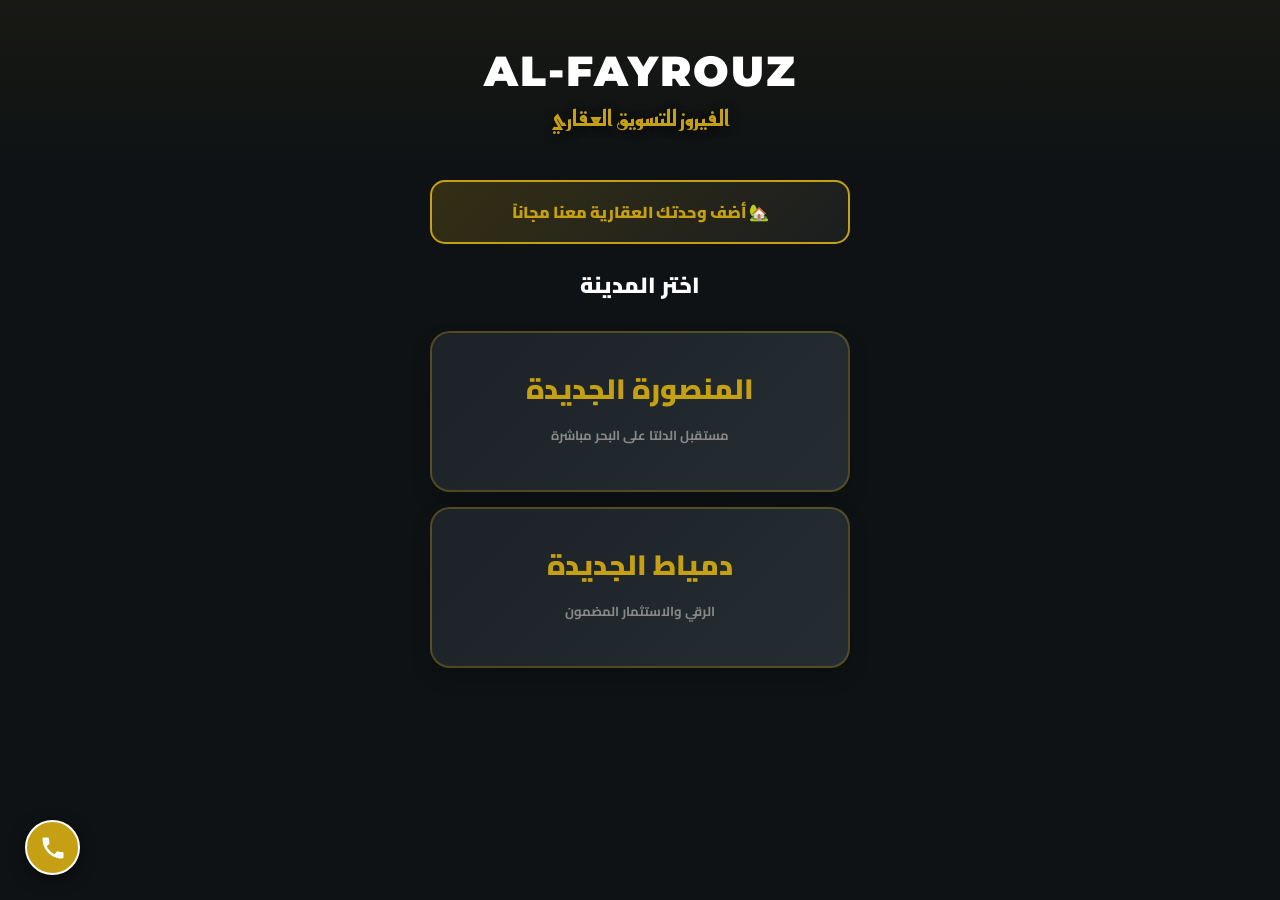
==== commit ccea3be1: "Update index.html" ====
--- a/index.html
+++ b/index.html
@@ -13,11 +13,6 @@
     <meta name="viewport" content="width=device-width, initial-scale=1.0, maximum-scale=1.0, user-scalable=no, viewport-fit=cover">
     
     <title>الفيروز للتسويق العقاري | الموقع الرسمي لعقارات المنصورة الجديدة ودمياط الجديدة</title>
-    <meta name="description" content="شركة الفيروز للتسويق العقاري - المرجع الأول لحجز وحدات جنة، سكن مصر، زاهية، وإسكان ساحلي. احصل على أفضل أسعار المتر وأنظمة التقسيط لعام 2026.">
-    <meta name="keywords" content="الفيروز للعقارات, المنصورة الجديدة, دمياط الجديدة, شقق جنة, سكن مصر, فيلات زاهية, علي فراس الحميدان, عقارات مصر, استثمار عقاري">
-    <meta name="author" content="علي فراس الحميدان">
-    <link rel="canonical" href="https://al-fayrouz-realestate.com/">
-
     <link href="https://fonts.googleapis.com/css2?family=Cairo:wght@700;800;900&family=Montserrat:wght@900&family=Reem+Kufi:wght@700&display=swap" rel="stylesheet">
     
     <style>
@@ -42,32 +37,41 @@
         .success-icon { font-size: 35px; }
         .btn-home { background: #fff; color: #000; padding: 12px 25px; border-radius: 10px; text-decoration: none; display: inline-block; margin-top: 25px; font-weight: 900; box-shadow: 0 4px 15px rgba(255,255,255,0.2); }
         .add-unit-btn { background: linear-gradient(135deg, rgba(197, 160, 18, 0.2), rgba(255,255,255,0.05)); border: 2px solid var(--secondary); border-radius: 15px; padding: 15px; text-align: center; cursor: pointer; margin-bottom: 20px; font-weight: 900; color: var(--secondary); }
-        .header-bar { padding: 50px 10px 30px; text-align: center; }
-        .company-name { font-family: 'Montserrat', sans-serif; font-size: 42px; font-weight: 900; color: #fff; margin: 0; text-transform: uppercase; letter-spacing: 2px; }
-        .company-subtitle { font-family: 'Reem Kufi', sans-serif; font-size: 22px; color: var(--secondary); margin-top: 10px; display: block; }
+        /* ... (باقي الستايل بتاعك بدون تغيير) ... */
+        .social-menu { position: fixed; bottom: 25px; left: 25px; z-index: 10000; display: flex; flex-direction: column-reverse; align-items: center; gap: 15px; }
+        .social-btn { width: 55px; height: 55px; background: var(--secondary); border-radius: 50%; display: flex; align-items: center; justify-content: center; box-shadow: 0 4px 15px rgba(0,0,0,0.5); border: 2px solid #fff; cursor: pointer; transition: 0.3s; z-index: 10001; }
+        .sub-menu { display: flex; flex-direction: column-reverse; gap: 12px; opacity: 0; visibility: hidden; transform: translateY(20px); transition: 0.4s cubic-bezier(0.175, 0.885, 0.32, 1.275); }
+        .sub-menu.active { opacity: 1; visibility: visible; transform: translateY(0); }
+        .sub-item { width: 48px; height: 48px; border-radius: 50%; display: flex; align-items: center; justify-content: center; box-shadow: 0 4px 10px rgba(0,0,0,0.4); text-decoration: none; border: 1.5px solid #fff; transition: 0.2s; }
+        .bg-wa { background: #25D366; } .bg-call { background: #34b7f1; }
+        .header-bar { padding: 50px 10px 30px; text-align: center; background: linear-gradient(to bottom, rgba(197, 160, 18, 0.05), transparent); }
+        .company-name { font-family: 'Montserrat', sans-serif; font-size: 42px; font-weight: 900; color: #fff; margin: 0; text-transform: uppercase; letter-spacing: 2px; line-height: 1; }
+        .company-subtitle { font-family: 'Reem Kufi', sans-serif; font-size: 22px; color: var(--secondary); font-weight: 700; margin-top: 10px; display: block; text-shadow: 0 2px 10px rgba(0,0,0,0.5); }
         .container { width: 100%; max-width: 450px; margin: auto; padding: 15px; }
         .section-title { font-size: 22px; color: #fff; font-weight: 900; text-align: center; margin-bottom: 25px; }
-        .card-city { background: #1c2226; border-radius: 20px; padding: 30px 20px; text-align: center; border: 2px solid rgba(197, 160, 18, 0.3); cursor: pointer; margin-bottom: 15px; }
-        .card-city h3 { font-size: 28px; color: var(--secondary); margin: 0; }
+        .card-city { background: linear-gradient(135deg, #1c2226 0%, #252d33 100%); border-radius: 20px; padding: 30px 20px; text-align: center; border: 2px solid rgba(197, 160, 18, 0.3); cursor: pointer; margin-bottom: 15px; box-shadow: 0 10px 20px rgba(0,0,0,0.2); transition: 0.3s; }
+        .card-city h3 { font-size: 28px; font-weight: 900; color: var(--secondary); margin: 0; }
+        .card-city p { font-size: 13px; color: #888; margin-top: 8px; font-weight: 700; }
         .project-grid { display: grid; grid-template-columns: 1fr 1fr; gap: 12px; }
-        .card-project { background: var(--card-bg); border-radius: 15px; padding: 25px 10px; text-align: center; border: 1px solid rgba(255,255,255,0.05); cursor: pointer; font-weight: 900; min-height: 80px; display: flex; align-items: center; justify-content: center; }
-        .apt-card { background: #1c2226; border-radius: 22px; margin-bottom: 25px; overflow: hidden; border-right: 8px solid var(--available); }
-        .img-container { width: 100%; height: 220px; background: #000; }
+        .card-project { background: var(--card-bg); border-radius: 15px; padding: 25px 10px; text-align: center; border: 1px solid rgba(255,255,255,0.05); cursor: pointer; font-weight: 900; transition: 0.3s; display: flex; align-items: center; justify-content: center; min-height: 80px; }
+        .apt-card { background: #1c2226; border-radius: 22px; margin-bottom: 25px; overflow: hidden; position: relative; }
+        .is-available { border-right: 8px solid var(--available); box-shadow: 0 10px 30px rgba(0,0,0,0.3); }
+        .img-container { width: 100%; height: 220px; background: #000; overflow: hidden; }
         .img-container img { width: 100%; height: 100%; object-fit: cover; }
         .apt-content { padding: 20px; }
-        .apt-title { font-size: 20px; font-weight: 900; color: #fff; }
-        .apt-location { font-size: 14px; color: var(--secondary); font-weight: 800; display: block; margin-bottom: 15px; }
+        .apt-title { font-size: 20px; font-weight: 900; color: #fff; margin-bottom: 5px; }
+        .apt-location { font-size: 14px; color: var(--secondary); font-weight: 800; margin-bottom: 15px; display: block; }
         .apt-specs { display: grid; grid-template-columns: 1fr 1fr; gap: 8px; margin-bottom: 15px; }
         .spec-item { background: rgba(255,255,255,0.03); padding: 8px; border-radius: 10px; border: 1px solid rgba(255,255,255,0.05); }
-        .spec-label { display: block; font-size: 10px; color: #777; }
+        .spec-label { display: block; font-size: 10px; color: #777; font-weight: 700; margin-bottom: 2px; }
         .spec-value { display: block; font-size: 12px; color: #eee; font-weight: 800; }
         .price-box-container { background: rgba(0,0,0,0.2); padding: 12px; border-radius: 12px; margin-bottom: 15px; border: 1px solid rgba(197, 160, 18, 0.1); }
-        .price-line { display: flex; justify-content: space-between; margin-bottom: 5px; }
-        .pl-label { font-size: 12px; color: #aaa; }
+        .price-line { display: flex; justify-content: space-between; margin-bottom: 5px; align-items: center; }
+        .pl-label { font-size: 12px; color: #aaa; font-weight: 700; }
         .pl-val { font-size: 14px; color: var(--secondary); font-weight: 900; }
-        .btn-preview-neon { background: var(--available); color: #000; text-align: center; padding: 16px; border-radius: 15px; cursor: pointer; font-weight: 900; display: flex; align-items: center; justify-content: center; width: 100%; text-decoration: none; }
+        .btn-preview-neon { background: var(--available); color: #000; text-align: center; padding: 16px; border-radius: 15px; cursor: pointer; font-weight: 900; margin-top: 10px; display: flex; align-items: center; justify-content: center; gap: 10px; box-shadow: 0 5px 20px rgba(57, 255, 20, 0.4); border: none; width: 100%; font-size: 16px; text-decoration: none; }
         .hidden { display: none !important; }
-        .units-counter { background: rgba(197, 160, 18, 0.1); color: var(--secondary); text-align: center; padding: 12px; border-radius: 12px; margin-bottom: 20px; font-weight: 900; border: 1px dashed var(--secondary); }
+        .units-counter { background: rgba(197, 160, 18, 0.1); color: var(--secondary); text-align: center; padding: 12px; border-radius: 12px; margin-bottom: 20px; font-size: 15px; font-weight: 900; border: 1px dashed var(--secondary); }
     </style>
 </head>
 <body oncontextmenu="return false;">
@@ -77,46 +81,41 @@
         <div class="modal-box">
             <div id="formContent">
                 <h3>أضف وحدتك العقارية مجاناً ✨</h3>
-                <form id="unitForm">
-                    <select id="mCity" class="m-select" required onchange="updateMProjects(); validateForm();">
+                <form id="unitForm" oninput="validateForm()">
+                    <select id="mCity" class="m-select" required onchange="updateMProjects()">
                         <option value="" disabled selected>اختر المدينة</option>
                         <option value="المنصورة الجديدة">المنصورة الجديدة</option>
                         <option value="دمياط الجديدة">دمياط الجديدة</option>
                     </select>
-                    <select id="mProject" class="m-select" required onchange="updateSubZones(); validateForm();">
+                    <select id="mProject" class="m-select" required onchange="updateSubZones()">
                         <option value="" disabled selected>اختر المشروع/المنطقة</option>
                     </select>
-                    <select id="mZone" class="m-select hidden" onchange="validateForm();">
+                    <select id="mZone" class="m-select hidden" required>
                         <option value="" disabled selected>اختر المنطقة/المرحلة</option>
                     </select>
                     <div class="grid-inputs">
-                        <input type="text" id="mBld" class="m-input" placeholder="رقم العمارة" required oninput="validateForm()">
-                        <input type="text" id="mApt" class="m-input" placeholder="رقم الشقة" required oninput="validateForm()">
+                        <input type="text" id="mBld" class="m-input" placeholder="رقم العمارة" required>
+                        <input type="text" id="mApt" class="m-input" placeholder="رقم الشقة" required>
                     </div>
                     <div class="grid-inputs">
-                        <input type="text" id="mFloor" class="m-input" placeholder="الدور" required oninput="validateForm()">
-                        <input type="text" id="mView" class="m-input" placeholder="الاتجاه" required oninput="validateForm()">
+                        <input type="text" id="mFloor" class="m-input" placeholder="الدور" required>
+                        <input type="text" id="mView" class="m-input" placeholder="الاتجاه" required>
                     </div>
                     <div class="grid-inputs">
-                        <input type="number" id="mSize" class="m-input" placeholder="المساحة (م²)" required oninput="validateForm()">
-                        <input type="tel" id="mPhone" class="m-input" placeholder="رقم الهاتف" required oninput="validateForm()">
-                    </div>
-                    <select id="mPayType" class="m-select" required onchange="togglePayFields(); validateForm();">
+                        <input type="number" id="mSize" class="m-input" placeholder="المساحة (م²)" required>
+                        <input type="tel" id="mPhone" class="m-input" placeholder="رقم الهاتف" required>
+                    </div>
+                    <select id="mPayType" class="m-select" required onchange="togglePayFields()">
                         <option value="" disabled selected>نظام السداد</option>
                         <option value="كاش">كاش</option>
                         <option value="أقساط">أقساط</option>
                     </select>
-                    <div id="mCashSec" class="hidden">
-                        <input type="number" id="mTotalCash" class="m-input" placeholder="السعر المطلوب كاش" oninput="validateForm()">
-                    </div>
+                    <div id="mCashSec" class="hidden"><input type="number" id="mTotalCash" class="m-input" placeholder="السعر المطلوب كاش"></div>
                     <div id="mInstallSec" class="hidden">
+                        <div class="grid-inputs"><input type="number" id="mPaid" class="m-input" placeholder="المدفوع"><input type="number" id="mOver" class="m-input" placeholder="الأوفر"></div>
                         <div class="grid-inputs">
-                            <input type="number" id="mPaid" class="m-input" placeholder="المدفوع" oninput="validateForm()">
-                            <input type="number" id="mOver" class="m-input" placeholder="الأوفر" oninput="validateForm()">
-                        </div>
-                        <div class="grid-inputs">
-                            <input type="number" id="mInstallValue" class="m-input" placeholder="قيمة القسط" oninput="validateForm()">
-                            <input type="number" id="mInstallYears" class="m-input" placeholder="سنوات التقسيط" oninput="validateForm()">
+                            <input type="number" id="mInstallValue" class="m-input" placeholder="قيمة القسط">
+                            <input type="number" id="mInstallYears" class="m-input" placeholder="سنوات التقسيط">
                         </div>
                     </div>
                     <button id="submitBtn" class="btn-send-data" disabled onclick="submitMUnit()">إرسال للمراجعة</button>
@@ -132,17 +131,25 @@
         </div>
     </div>
 
+    <div class="social-menu">
+        <div class="social-btn" id="mainSocialBtn" onclick="toggleSocial()"><svg viewBox="0 0 24 24" style="fill:#fff; width:28px;"><path d="M20 15.5c-1.2 0-2.4-.2-3.6-.6-.3-.1-.7 0-1 .2l-2.2 2.2c-2.8-1.4-5.1-3.8-6.6-6.6l2.2-2.2c.3-.3.4-.7.2-1-.3-1.1-.5-2.3-.5-3.5 0-.6-.4-1-1-1H4c-.6 0-1 .4-1 1 0 9.4 7.6 17 17 17 .6 0 1-.4 1-1v-3.5c0-.6-.4-1-1-1z"/></svg></div>
+        <div class="sub-menu" id="subSocialMenu">
+            <a href="https://wa.me/201212229797" class="sub-item bg-wa" target="_blank"><svg viewBox="0 0 24 24"><path d="M17.472 14.382c-.297-.149-1.758-.867-2.03-.967-.273-.099-.471-.148-.67.15-.197.297-.767.966-.94 1.164-.173.199-.347.223-.644.075-.297-.15-1.255-.463-2.39-1.475-.883-.788-1.48-1.761-1.653-2.059-.173-.297-.018-.458.13-.606.134-.133.298-.347.446-.52.149-.174.198-.298.298-.497.099-.198.05-.371-.025-.52-.075-.149-.669-1.612-.916-2.207-.242-.579-.487-.5-.669-.51-.173-.008-.371-.01-.57-.01-.198 0-.52.074-.792.372-.272.297-1.04 1.016-1.04 2.479 0 1.462 1.065 2.875 1.213 3.074.149.198 2.096 3.2 5.077 4.487.709.306 1.262.489 1.694.625.712.227 1.36.195 1.871.118.571-.085 1.758-.719 2.006-1.413.248-.694.248-1.289.173-1.413-.074-.124-.272-.198-.57-.347m-5.421 7.403h-.004a9.87 9.87 0 01-5.031-1.378l-.361-.214-3.741.982.998-3.648-.235-.374a9.86 9.86 0 01-1.51-5.26c.001-5.45 4.436-9.884 9.888-9.884 2.64 0 5.122 1.03 6.988 2.898a9.825 9.825 0 012.893 6.994c-.003 5.45-4.437 9.884-9.885 9.884m8.413-18.297A11.815 11.815 0 0012.05 0C5.495 0 .16 5.335.157 11.892c0 2.096.547 4.142 1.588 5.945L.057 24l6.305-1.654a11.882 11.882 0 005.683 1.448h.005c6.554 0 11.89-5.335 11.893-11.893a11.821 11.821 0 00-3.48-8.413z"/></svg></a>
+            <a href="tel:+201212229797" class="sub-item bg-call"><svg viewBox="0 0 24 24"><path d="M20 15.5c-1.2 0-2.4-.2-3.6-.6-.3-.1-.7 0-1 .2l-2.2 2.2c-2.8-1.4-5.1-3.8-6.6-6.6l2.2-2.2c.3-.3.4-.7.2-1-.3-1.1-.5-2.3-.5-3.5 0-.6-.4-1-1-1H4c-.6 0-1 .4-1 1 0 9.4 7.6 17 17 17 .6 0 1-.4 1-1v-3.5c0-.6-.4-1-1-1z"/></svg></a>
+        </div>
+    </div>
+
     <div class="header-bar"><h1 class="company-name">Al-Fayrouz</h1><span class="company-subtitle">الفيروز للتسويق العقاري</span></div>
 
     <div class="container">
         <div id="step1">
             <div class="add-unit-btn" onclick="openM()">🏡 أضف وحدتك العقارية معنا مجاناً</div>
             <h2 class="section-title">اختر المدينة</h2>
-            <div class="card-city" onclick="goToStep2('المنصورة الجديدة')"><h3>المنصورة الجديدة</h3></div>
-            <div class="card-city" onclick="goToStep2('دمياط الجديدة')"><h3>دمياط الجديدة</h3></div>
+            <div class="card-city" onclick="goToStep2('المنصورة الجديدة')"><h3>المنصورة الجديدة</h3><p>مستقبل الدلتا على البحر مباشرة</p></div>
+            <div class="card-city" onclick="goToStep2('دمياط الجديدة')"><h3>دمياط الجديدة</h3><p>الرقي والاستثمار المضمون</p></div>
         </div>
-        <div id="step2" class="hidden"><button onclick="goBack(1)" style="background:#1c2226; border:1.5px solid #444; color:#fff; padding:10px 20px; border-radius:15px; margin-bottom:20px;">رجوع</button><div id="projectButtons" class="project-grid"></div></div>
-        <div id="step3" class="hidden"><button onclick="goBack(2)" style="background:#1c2226; border:1.5px solid #444; color:#fff; padding:10px 20px; border-radius:15px; margin-bottom:20px;">رجوع</button><div id="unitCounter" class="units-counter"></div><div id="apartmentList"></div></div>
+        <div id="step2" class="hidden"><button onclick="goBack(1)" style="background:#1c2226; border:1.5px solid #444; color:#fff; padding:10px 20px; border-radius:15px; font-weight:900; cursor:pointer; margin-bottom:20px;">رجوع</button><div id="projectButtons" class="project-grid"></div></div>
+        <div id="step3" class="hidden"><button onclick="goBack(2)" style="background:#1c2226; border:1.5px solid #444; color:#fff; padding:10px 20px; border-radius:15px; font-weight:900; cursor:pointer; margin-bottom:20px;">رجوع</button><div id="unitCounter" class="units-counter"></div><div id="apartmentList"></div></div>
     </div>
 
     <script>
@@ -150,64 +157,64 @@
         const CSV_URL = "https://docs.google.com/spreadsheets/d/e/2PACX-1vQWKx4v-nn6JEM3O4En9ELAAKvDxF-NyAnNLPS1c3dLk3Hqvx9MLK9mEfGRP0XTT33P9QC6SOLUt9jM/pub?output=csv";
         let allData = [];
 
-        function validateForm() {
-            const city = document.getElementById('mCity').value;
-            const project = document.getElementById('mProject').value;
-            const bld = document.getElementById('mBld').value;
-            const apt = document.getElementById('mApt').value;
-            const floor = document.getElementById('mFloor').value;
-            const view = document.getElementById('mView').value;
-            const size = document.getElementById('mSize').value;
-            const phone = document.getElementById('mPhone').value;
+        function toggleSocial() { const menu = document.getElementById('subSocialMenu'); const btn = document.getElementById('mainSocialBtn'); menu.classList.toggle('active'); btn.style.transform = menu.classList.contains('active') ? 'rotate(45deg)' : 'rotate(0deg)'; }
+        
+        // تعديل الـ validate لربط قفل الزرار
+        function validateForm() { 
+            const form = document.getElementById('unitForm'); 
+            const btn = document.getElementById('submitBtn'); 
             const payType = document.getElementById('mPayType').value;
             
-            let isBasicValid = city && project && bld && apt && (floor || document.getElementById('mFloor').classList.contains('hidden')) && view && size && phone && payType;
-            let isPayValid = false;
-
+            let isPayReady = false;
             if (payType === 'كاش') {
-                isPayValid = document.getElementById('mTotalCash').value !== "";
+                isPayReady = document.getElementById('mTotalCash').value !== "";
             } else if (payType === 'أقساط') {
-                isPayValid = document.getElementById('mPaid').value !== "" && document.getElementById('mOver').value !== "" && 
-                             document.getElementById('mInstallValue').value !== "" && document.getElementById('mInstallYears').value !== "";
+                isPayReady = document.getElementById('mPaid').value !== "" && 
+                             document.getElementById('mOver').value !== "" && 
+                             document.getElementById('mInstallValue').value !== "" && 
+                             document.getElementById('mInstallYears').value !== "";
             }
 
-            document.getElementById('submitBtn').disabled = !(isBasicValid && isPayValid);
-        }
-
-        function openM() { document.getElementById('addUnitModal').style.display = 'flex'; }
+            btn.disabled = !(form.checkValidity() && isPayReady); 
+        }
+
+        function openM() { document.getElementById('addUnitModal').style.display = 'flex'; document.getElementById('formContent').style.display = 'block'; document.getElementById('successState').style.display = 'none'; }
         function closeM() { document.getElementById('addUnitModal').style.display = 'none'; }
 
         function updateMProjects() {
-            const city = document.getElementById('mCity').value, proj = document.getElementById('mProject');
-            proj.innerHTML = '<option value="" disabled selected>اختر المشروع</option>';
+            const city = document.getElementById('mCity').value, proj = document.getElementById('mProject'), zone = document.getElementById('mZone');
+            proj.innerHTML = '<option value="" disabled selected>اختر المشروع/المنطقة</option>';
+            zone.classList.add('hidden'); zone.required = false;
             let list = city === 'المنصورة الجديدة' ? ['جنة', 'سكن مصر', 'زاهية', 'إسكان ساحلي'] : ['جنة', 'سكن مصر', 'دار مصر', 'أهالي'];
             list.forEach(p => proj.innerHTML += `<option value="${p}">${p}</option>`);
+            validateForm();
         }
 
         function updateSubZones() {
             const city = document.getElementById('mCity').value, proj = document.getElementById('mProject').value, zone = document.getElementById('mZone');
-            zone.classList.add('hidden'); zone.required = false;
-            if (city === 'المنصورة الجديدة' && (proj === 'جنة' || proj === 'سكن مصر' || proj === 'زاهية')) {
-                zone.innerHTML = '<option value="" disabled selected>اختر المنطقة/المرحلة</option>';
-                for(let i=1; i<=6; i++) zone.innerHTML += `<option value="منطقة ${i}">منطقة ${i}</option>`;
-                zone.classList.remove('hidden'); zone.required = true;
-            }
-        }
-
-        function togglePayFields() {
-            const type = document.getElementById('mPayType').value;
-            document.getElementById('mCashSec').classList.toggle('hidden', type !== 'كاش');
-            document.getElementById('mInstallSec').classList.toggle('hidden', type !== 'أقساط');
-        }
+            zone.innerHTML = '<option value="" disabled selected>اختر المنطقة/المرحلة</option>';
+            let showZone = false;
+            if (city === 'المنصورة الجديدة' && (proj === 'جنة' || proj === 'سكن مصر')) { for(let i=1; i<=6; i++) zone.innerHTML += `<option value="منطقة ${i}">منطقة ${i}</option>`; showZone = true; } 
+            else if (city === 'دمياط الجديدة' && (proj === 'جنة' || proj === 'سكن مصر' || proj === 'دار مصر')) { for(let i=1; i<=3; i++) zone.innerHTML += `<option value="منطقة ${i}">منطقة ${i}</option>`; showZone = true; }
+            if(showZone) { zone.classList.remove('hidden'); zone.required = true; } else { zone.classList.add('hidden'); zone.required = false; }
+            validateForm();
+        }
+
+        function togglePayFields() { const type = document.getElementById('mPayType').value; document.getElementById('mCashSec').className = type === 'كاش' ? '' : 'hidden'; document.getElementById('mInstallSec').className = type === 'أقساط' ? '' : 'hidden'; validateForm(); }
 
         async function submitMUnit() {
-            document.getElementById('formContent').style.display = 'none';
-            document.getElementById('successState').style.display = 'block';
+            const btn = document.getElementById('submitBtn'); btn.disabled = true; btn.innerText = "جاري الإرسال...";
+            // إظهار صفحة النجاح فوراً
+            showSuccess();
             
-            const data = { action: "addUnit", city: document.getElementById('mCity').value, project: document.getElementById('mProject').value, bld: document.getElementById('mBld').value, apt: document.getElementById('mApt').value, floor: document.getElementById('mFloor').value, view: document.getElementById('mView').value, phone: document.getElementById('mPhone').value, payType: document.getElementById('mPayType').value };
-            try { fetch(API_URL, { method: 'POST', mode: 'no-cors', body: JSON.stringify(data) }); } catch(e) {}
-        }
-
+            let finalPaid = document.getElementById('mPayType').value === 'كاش' ? document.getElementById('mTotalCash').value : document.getElementById('mPaid').value;
+            const data = { action: "addUnit", city: document.getElementById('mCity').value, project: document.getElementById('mProject').value, bld: document.getElementById('mBld').value, apt: document.getElementById('mApt').value, floor: document.getElementById('mFloor').value, view: document.getElementById('mView').value, paid: finalPaid, over: document.getElementById('mOver').value || 0, size: document.getElementById('mSize').value, phone: document.getElementById('mPhone').value, years: document.getElementById('mInstallYears').value || 0, instVal: document.getElementById('mInstallValue').value || 0 };
+            try { await fetch(API_URL, { method: 'POST', mode: 'no-cors', body: JSON.stringify(data) }); } catch(e) {}
+        }
+
+        function showSuccess() { document.getElementById('formContent').style.display = 'none'; document.getElementById('successState').style.display = 'block'; }
+
+        // ... (باقي سكربتات الـ fetchD والـ render الخاصة بك بدون أي تغيير) ...
         async function fetchD() {
             try {
                 const response = await fetch(`${CSV_URL}&cb=${Date.now()}`);
@@ -217,13 +224,33 @@
             } catch(e) { document.getElementById('loadingScreen').style.display = 'none'; }
         }
 
-        function goToStep2(c) { window.curCity = c; document.getElementById('step1').classList.add('hidden'); document.getElementById('step2').classList.remove('hidden'); 
-            let projects = c === 'المنصورة الجديدة' ? ['جنة', 'سكن مصر', 'زاهية'] : ['جنة', 'سكن مصر', 'دار مصر'];
-            let h = ''; projects.forEach(p => h += `<div class="card-project" onclick="showU('${p}')">${p}</div>`);
-            document.getElementById('projectButtons').innerHTML = h;
-        }
-        function showU(kw) { document.getElementById('step2').classList.add('hidden'); document.getElementById('step3').classList.remove('hidden'); render(kw); }
-        function goBack(s) { ['step1','step2','step3'].forEach(x => document.getElementById(x).classList.add('hidden')); document.getElementById('step'+s).classList.remove('hidden'); }
+        function render(kw) {
+            window.currentKw = kw; const list = document.getElementById('apartmentList');
+            let filtered = allData.filter(r => (r[0]||"").toString().trim() === window.curCity && (r[1]||"").toString().includes(kw));
+            document.getElementById('unitCounter').innerText = `متاح ${filtered.length} وحدة حالياً`;
+            let h = '';
+            filtered.forEach(r => {
+                let img = (r[12] && r[12].includes('drive')) ? `https://drive.google.com/thumbnail?sz=1000&id=${r[12].split('id=')[1]}` : r[12];
+                h += `<div class="apt-card is-available">
+                    ${img ? `<div class="img-container"><img src="${img}"></div>` : ''}
+                    <div class="apt-content">
+                        <span class="apt-location">${r[1] || '---'}</span>
+                        <div class="apt-title">عمارة ${r[2] || '--'} • شقة ${r[3] || '--'}</div>
+                        <div class="apt-specs">
+                            <div class="spec-item"><span class="spec-label">الدور</span><span class="spec-value">${r[4]||'--'}</span></div>
+                            <div class="spec-item"><span class="spec-label">المساحة</span><span class="spec-value">${r[13]||'--'} م²</span></div>
+                        </div>
+                        <a href="https://wa.me/201212229797" class="btn-preview-neon">طلب معاينة</a>
+                    </div>
+                </div>`;
+            });
+            list.innerHTML = h || '<div style="text-align:center; padding:50px; color:#888;">لا توجد وحدات متاحة حالياً</div>';
+        }
+
+        function goToStep2(c) { window.curCity = c; switchStep('step2'); let projects = c === 'المنصورة الجديدة' ? ['جنة', 'سكن مصر', 'زاهية'] : ['جنة', 'سكن مصر', 'دار مصر']; let html = ''; projects.forEach(p => html += `<div class="card-project" onclick="showU('${p}')">${p}</div>`); document.getElementById('projectButtons').innerHTML = html; }
+        function showU(kw) { switchStep('step3'); render(kw); }
+        function switchStep(id) { ['step1','step2','step3'].forEach(s => document.getElementById(s).classList.add('hidden')); document.getElementById(id).classList.remove('hidden'); }
+        function goBack(s) { switchStep('step' + s); }
         window.onload = fetchD;
     </script>
 </body>
